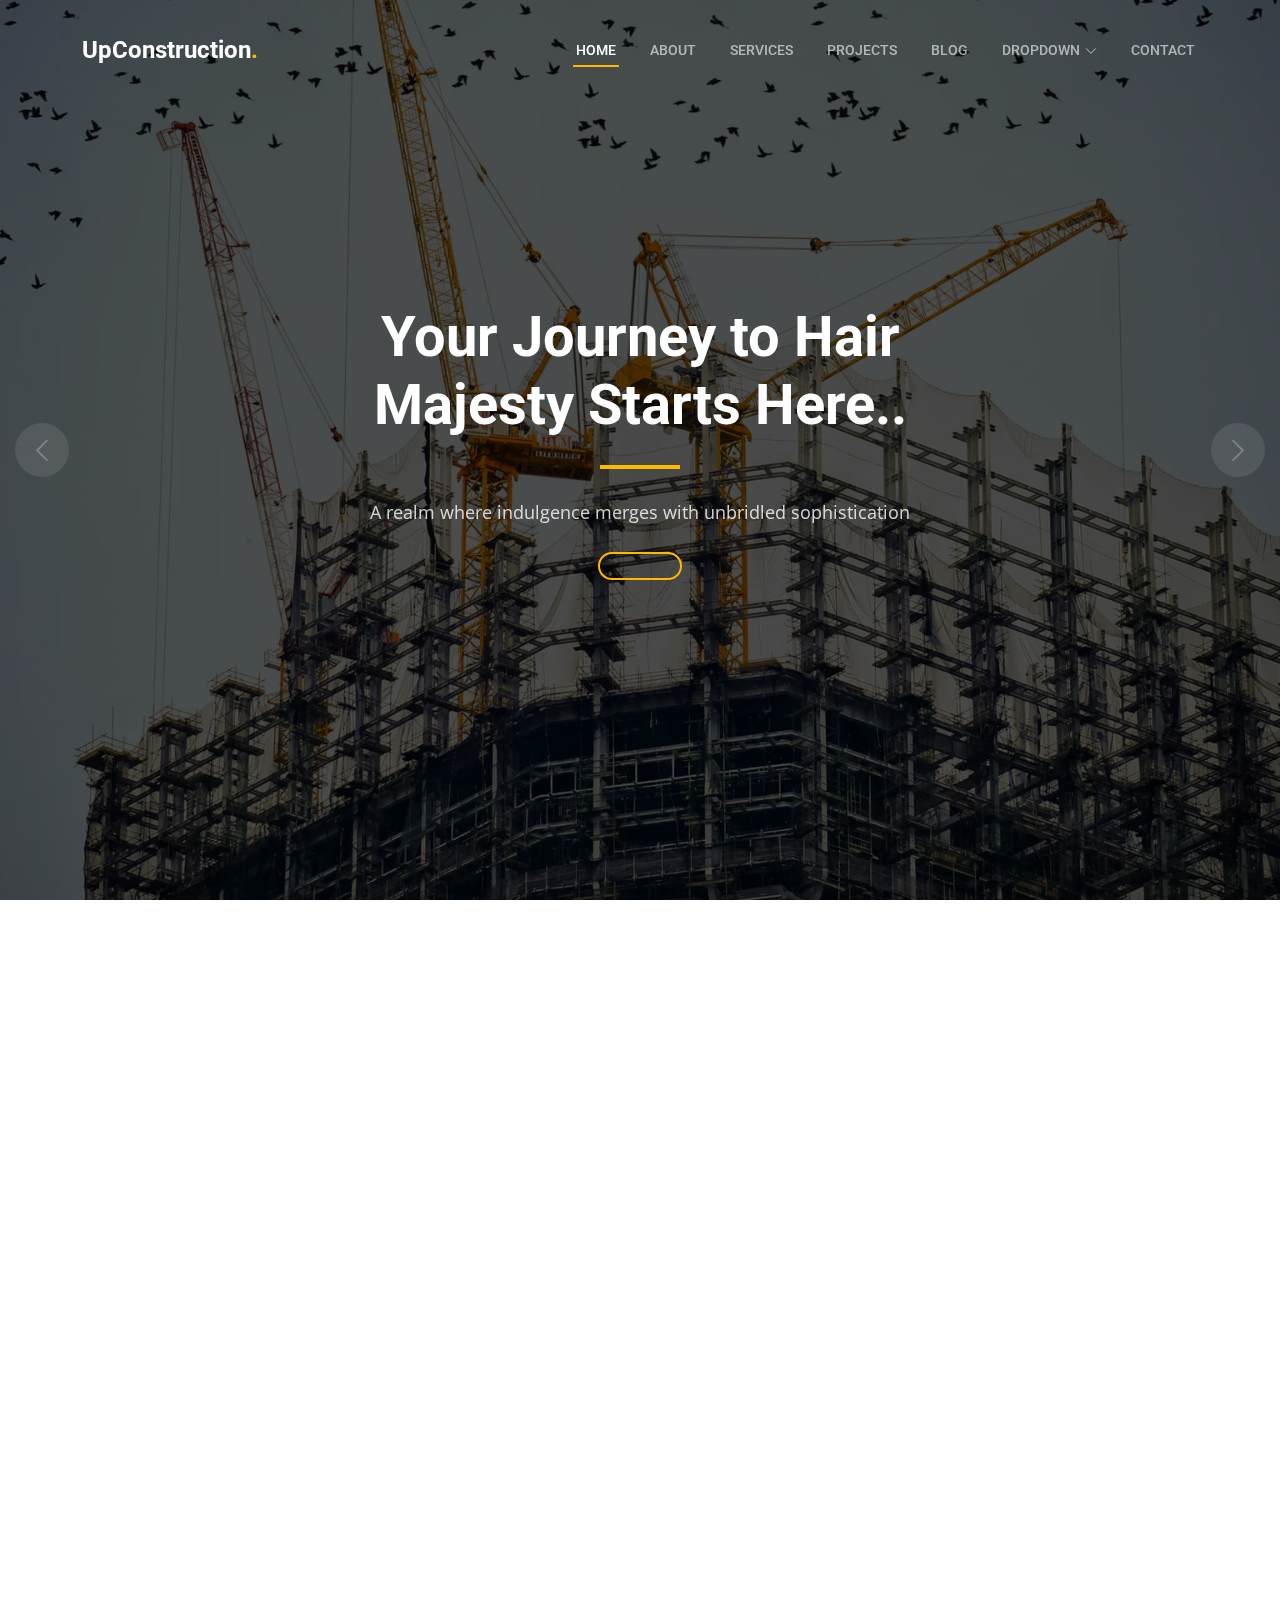
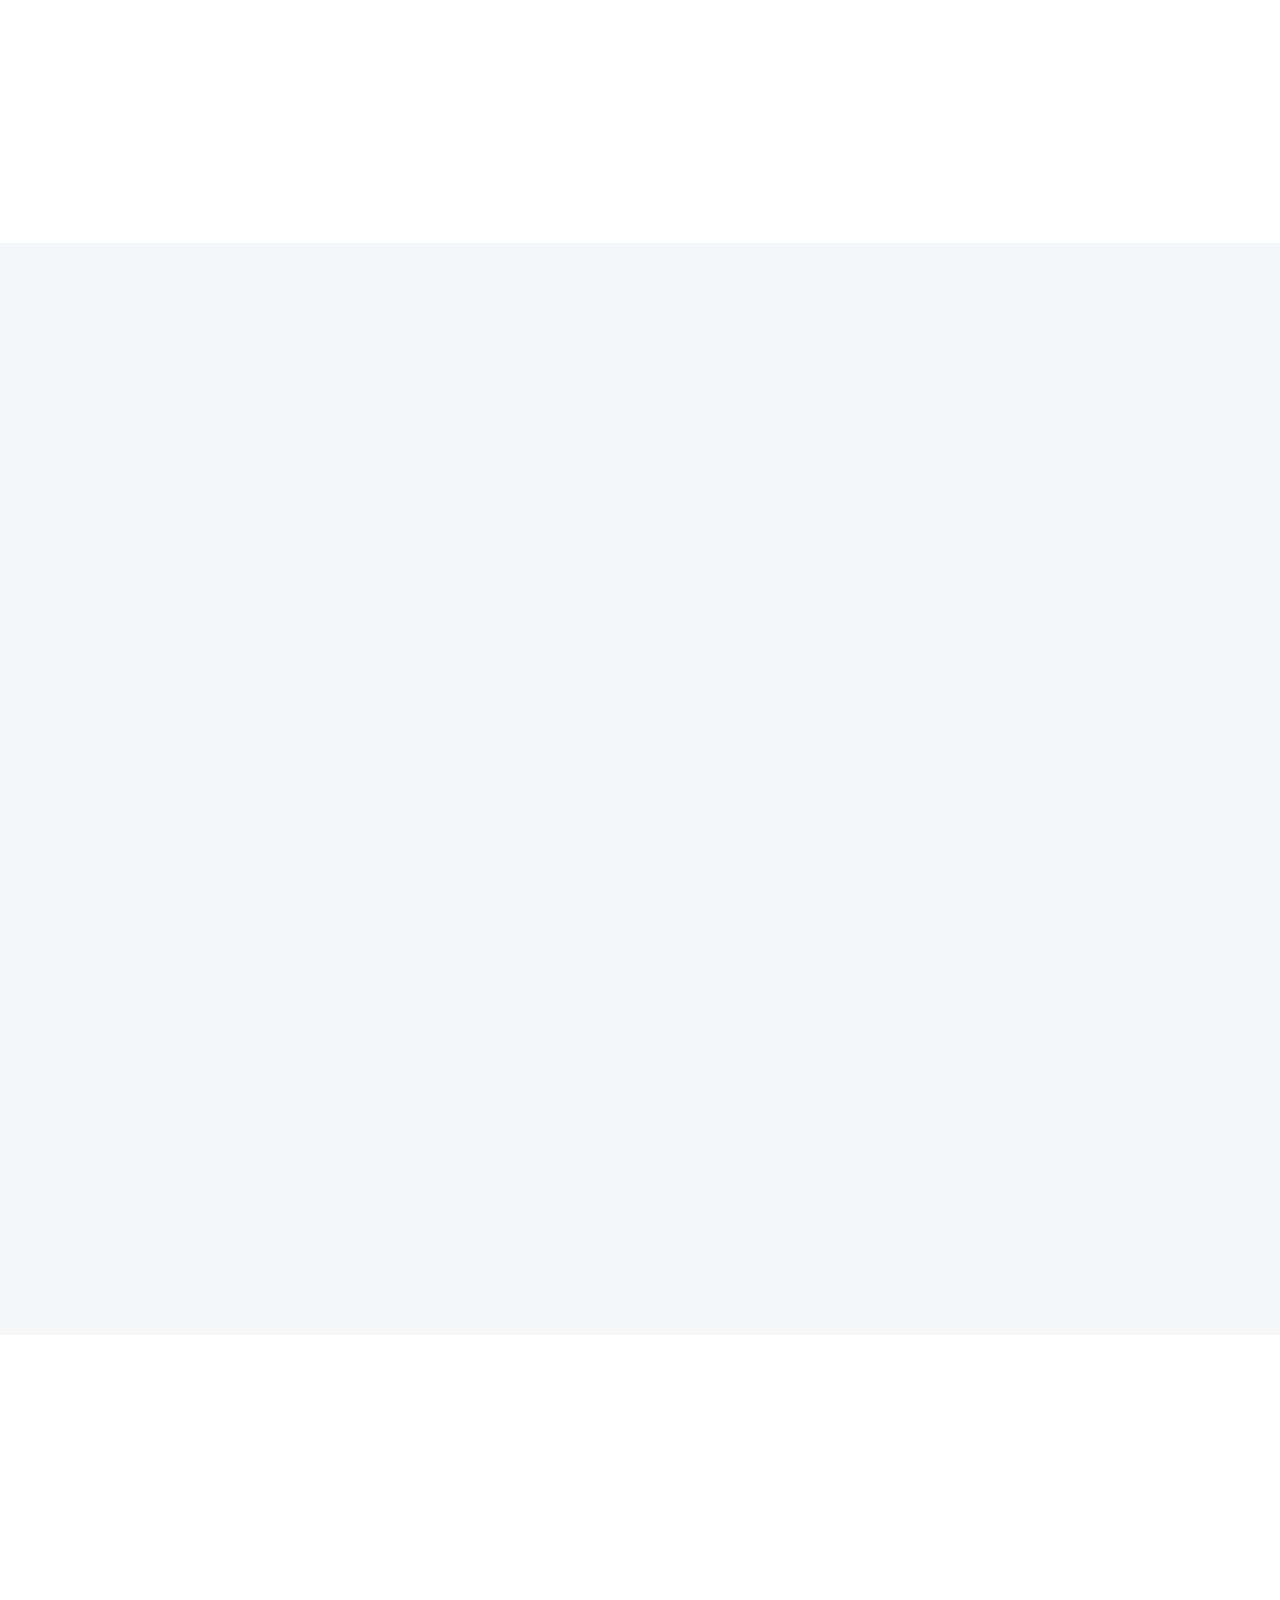
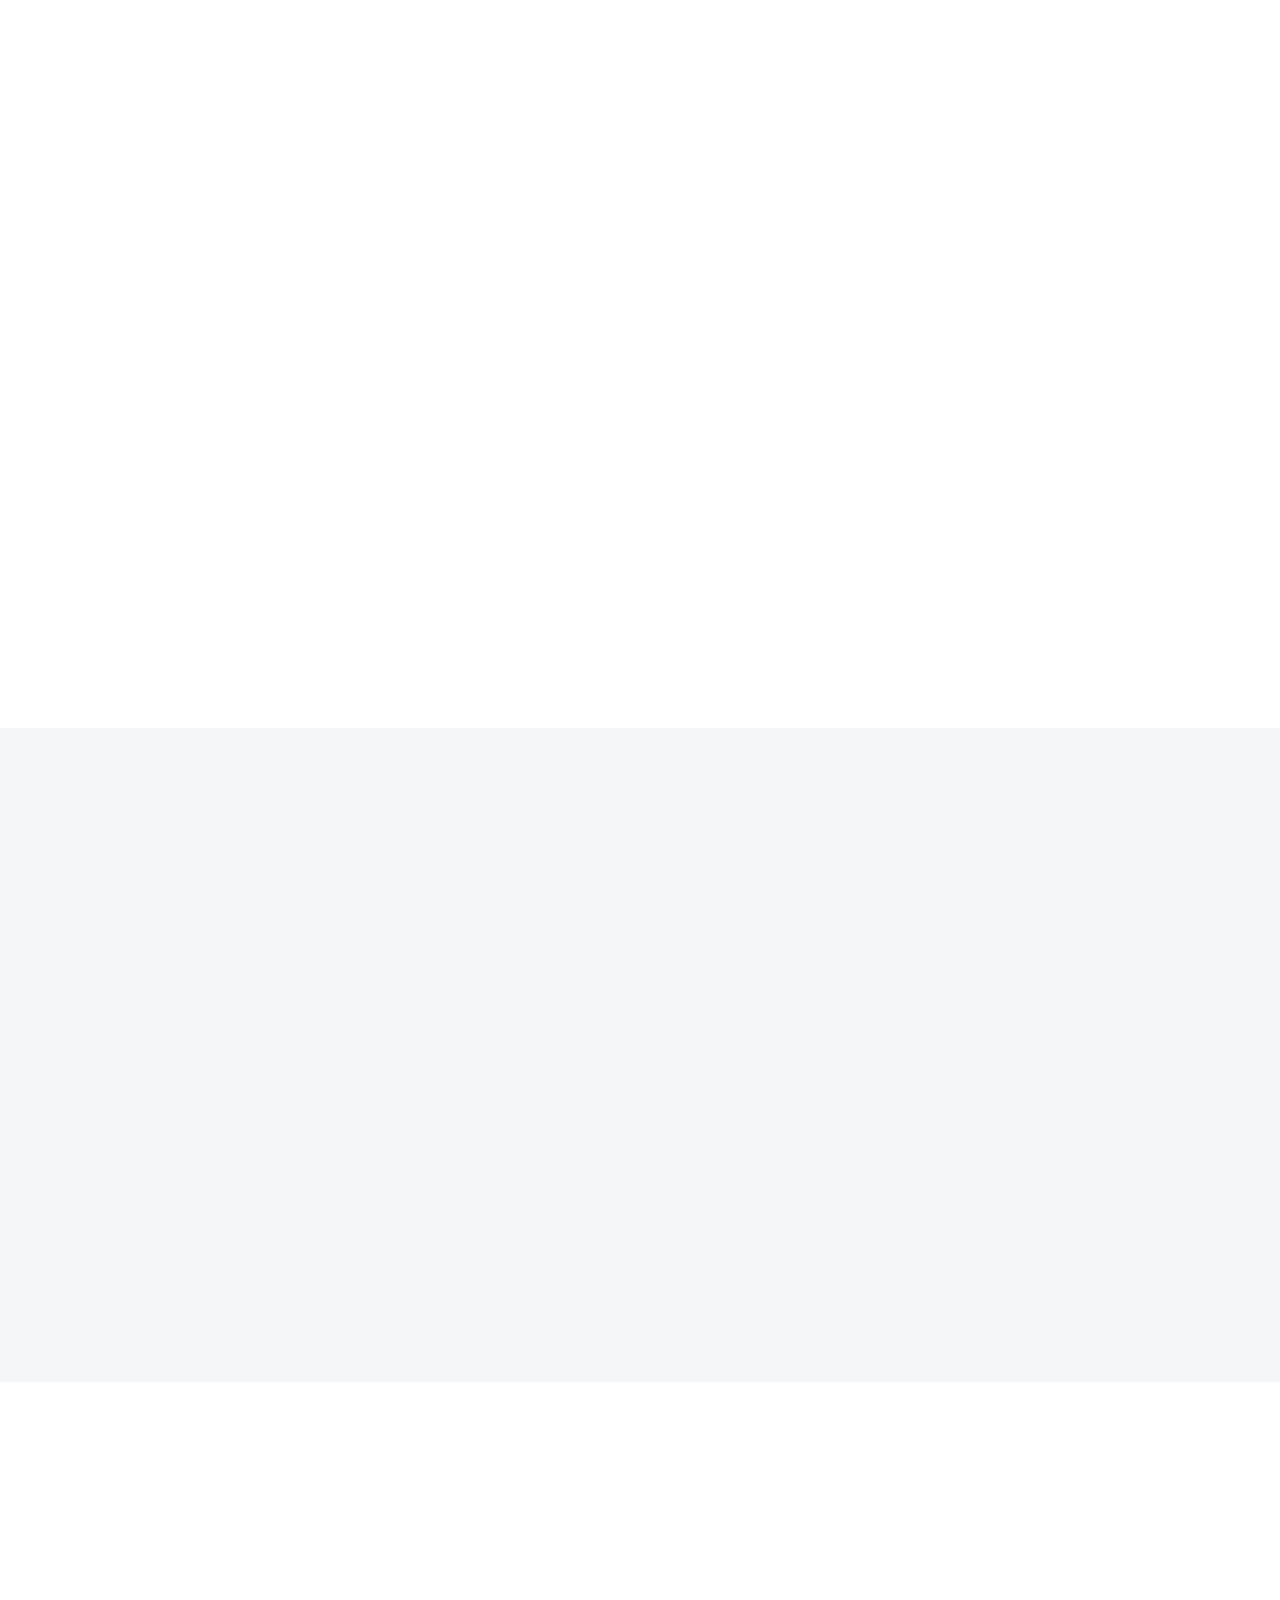
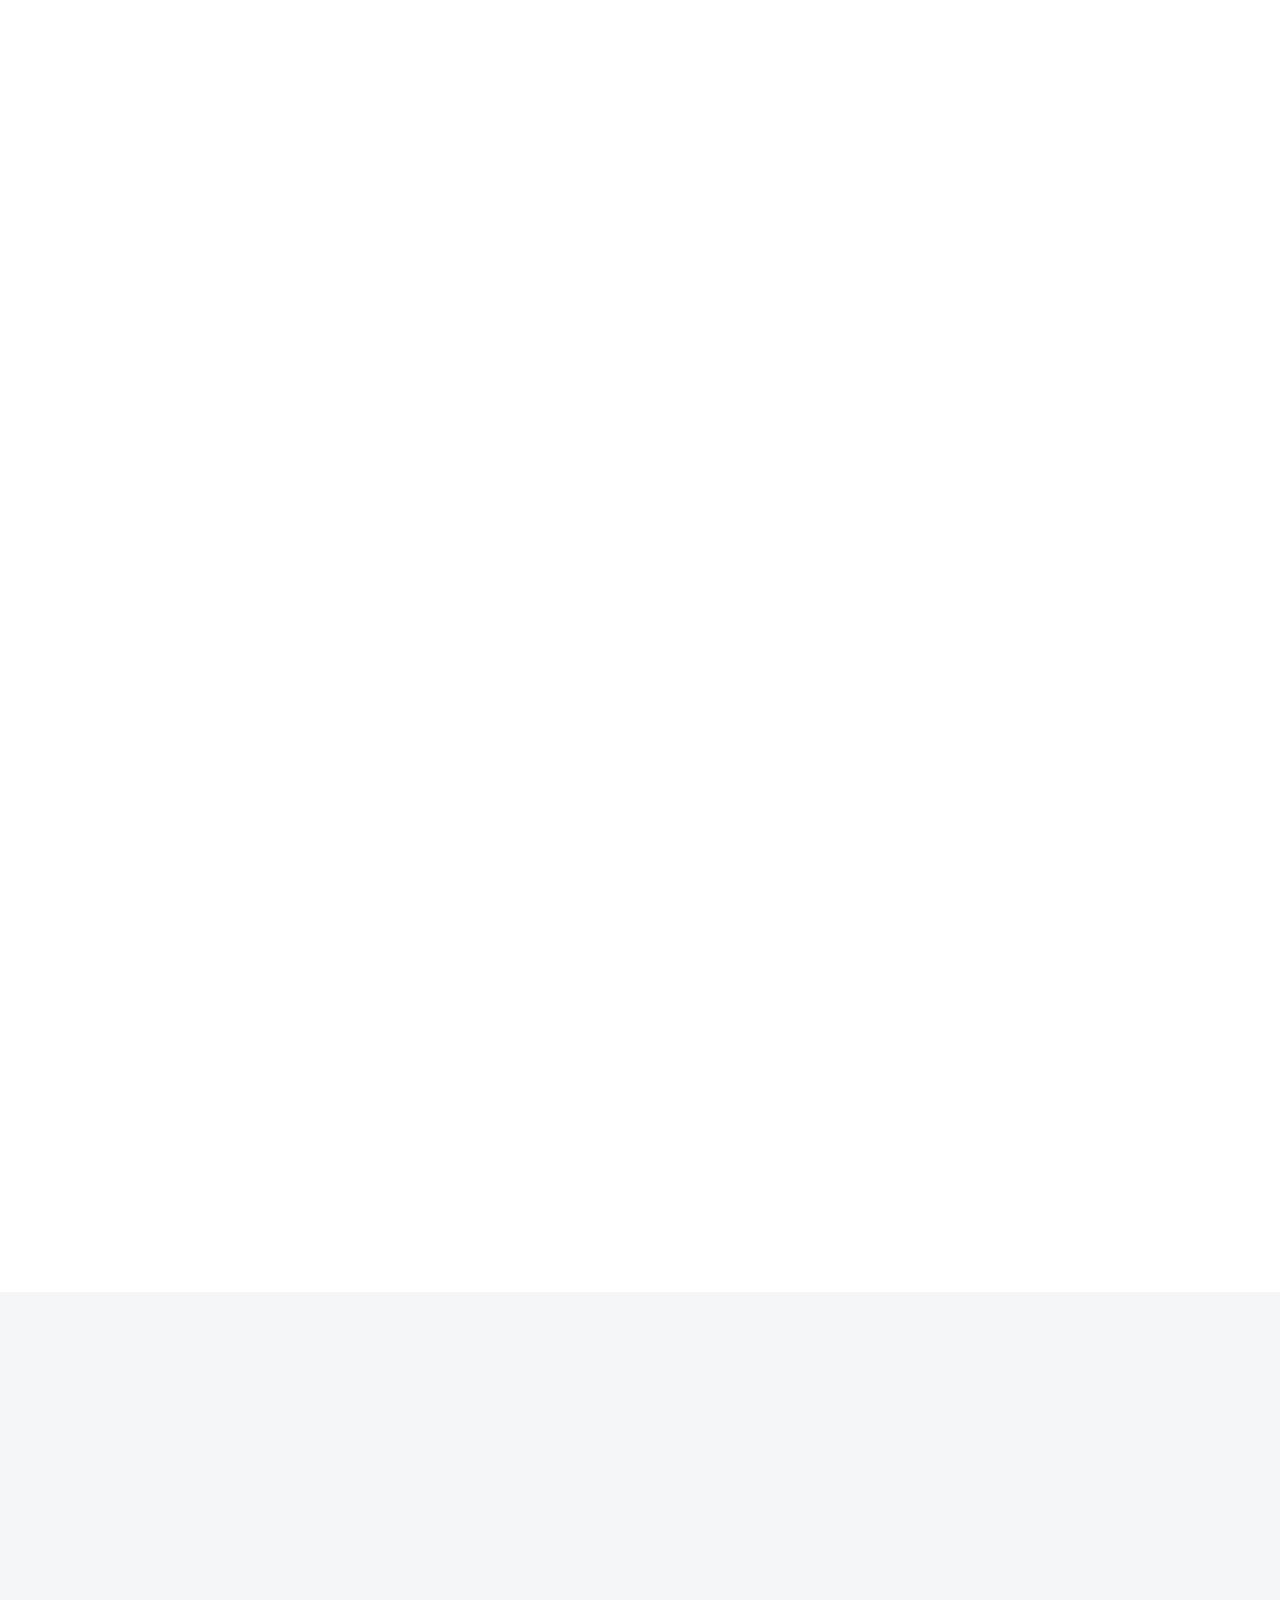
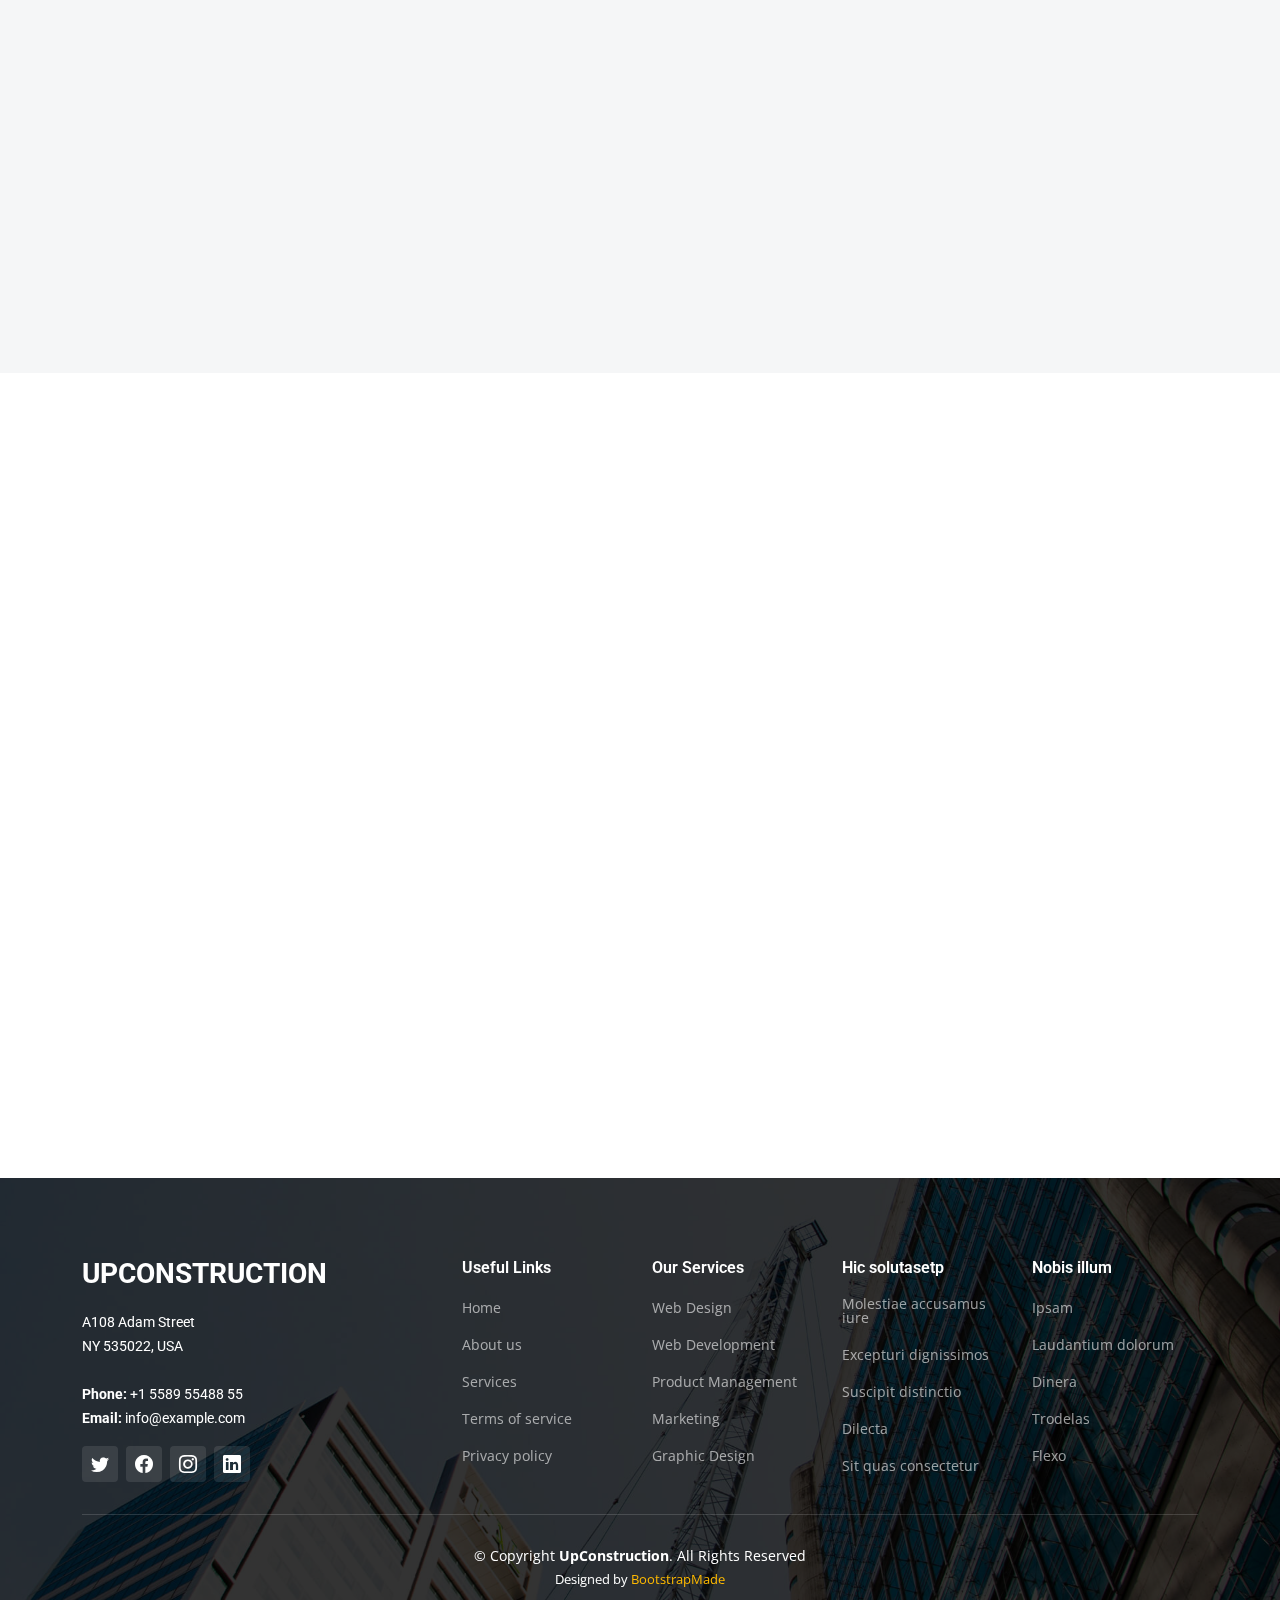
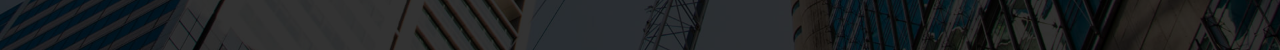
==== index.html @ 8466dfe7 "update" ====
<!DOCTYPE html>
<html lang="en">

<head>
  <meta charset="utf-8">
  <meta content="width=device-width, initial-scale=1.0" name="viewport">

  <title>La Verita</title>
  <meta content="" name="description">
  <meta content="" name="keywords">

  <!-- Favicons -->
  <link href="assets/img/favicon.png" rel="icon">
  <link href="assets/img/apple-touch-icon.png" rel="apple-touch-icon">

  <!-- Google Fonts -->
  <link rel="preconnect" href="https://fonts.googleapis.com">
  <link rel="preconnect" href="https://fonts.gstatic.com" crossorigin>
  <link href="https://fonts.googleapis.com/css2?family=Open+Sans:ital,wght@0,300;0,400;0,500;0,600;0,700;1,300;1,400;1,600;1,700&family=Roboto:ital,wght@0,300;0,400;0,500;0,600;0,700;1,300;1,400;1,500;1,600;1,700&family=Work+Sans:ital,wght@0,300;0,400;0,500;0,600;0,700;1,300;1,400;1,500;1,600;1,700&display=swap" rel="stylesheet">

  <!-- Vendor CSS Files -->
  <link href="assets/vendor/bootstrap/css/bootstrap.min.css" rel="stylesheet">
  <link href="assets/vendor/bootstrap-icons/bootstrap-icons.css" rel="stylesheet">
  <link href="assets/vendor/fontawesome-free/css/all.min.css" rel="stylesheet">
  <link href="assets/vendor/aos/aos.css" rel="stylesheet">
  <link href="assets/vendor/glightbox/css/glightbox.min.css" rel="stylesheet">
  <link href="assets/vendor/swiper/swiper-bundle.min.css" rel="stylesheet">

  <!-- Template Main CSS File -->
  <link href="assets/css/main.css" rel="stylesheet">

  
</head>

<body>

  <!-- ======= Header ======= -->
  <header id="header" class="header d-flex align-items-center">
    <div class="container-fluid container-xl d-flex align-items-center justify-content-between">

      <a href="index.html" class="logo d-flex align-items-center">
        <!-- Uncomment the line below if you also wish to use an image logo -->
        <!-- <img src="assets/img/logo.png" alt=""> -->
        <h1>UpConstruction<span>.</span></h1>
      </a>

      <i class="mobile-nav-toggle mobile-nav-show bi bi-list"></i>
      <i class="mobile-nav-toggle mobile-nav-hide d-none bi bi-x"></i>
      <nav id="navbar" class="navbar">
        <ul>
          <li><a href="index.html" class="active">Home</a></li>
          <li><a href="about.html">About</a></li>
          <li><a href="services.html">Services</a></li>
          <li><a href="projects.html">Projects</a></li>
          <li><a href="blog.html">Blog</a></li>
          <li class="dropdown"><a href="#"><span>Dropdown</span> <i class="bi bi-chevron-down dropdown-indicator"></i></a>
            <ul>
              <li><a href="#">Dropdown 1</a></li>
              <li class="dropdown"><a href="#"><span>Deep Dropdown</span> <i class="bi bi-chevron-down dropdown-indicator"></i></a>
                <ul>
                  <li><a href="#">Deep Dropdown 1</a></li>
                  <li><a href="#">Deep Dropdown 2</a></li>
                  <li><a href="#">Deep Dropdown 3</a></li>
                  <li><a href="#">Deep Dropdown 4</a></li>
                  <li><a href="#">Deep Dropdown 5</a></li>
                </ul>
              </li>
              <li><a href="#">Dropdown 2</a></li>
              <li><a href="#">Dropdown 3</a></li>
              <li><a href="#">Dropdown 4</a></li>
            </ul>
          </li>
          <li><a href="contact.html">Contact</a></li>
        </ul>
      </nav><!-- .navbar -->

    </div>
  </header><!-- End Header -->

  <!-- ======= Hero Section ======= -->
  <section id="hero" class="hero">

    <div class="info d-flex align-items-center">
      <div class="container">
        <div class="row justify-content-center">
          <div class="col-lg-6 text-center">
            <h2 data-aos="fade-down">Your Journey to <span>Hair Majesty Starts Here..</span></h2>
            <p data-aos="fade-up">A realm where indulgence merges with unbridled sophistication</p>
            <a data-aos="fade-up" data-aos-delay="200" href="#get-started" class="btn-get-started"></a>
          </div>
        </div>
      </div>
    </div>

    <div id="hero-carousel" class="carousel slide" data-bs-ride="carousel" data-bs-interval="5000">

      <div class="carousel-item active" style="background-image: url(assets/img/hero-carousel/hero-carousel-1.jpg)"></div>
      <div class="carousel-item" style="background-image: url(assets/img/hero-carousel/hero-carousel-2.jpg)"></div>
      <div class="carousel-item" style="background-image: url(assets/img/hero-carousel/hero-carousel-3.jpg)"></div>
      <div class="carousel-item" style="background-image: url(assets/img/hero-carousel/hero-carousel-4.jpg)"></div>
      <div class="carousel-item" style="background-image: url(assets/img/hero-carousel/hero-carousel-5.jpg)"></div>

      <a class="carousel-control-prev" href="#hero-carousel" role="button" data-bs-slide="prev">
        <span class="carousel-control-prev-icon bi bi-chevron-left" aria-hidden="true"></span>
      </a>

      <a class="carousel-control-next" href="#hero-carousel" role="button" data-bs-slide="next">
        <span class="carousel-control-next-icon bi bi-chevron-right" aria-hidden="true"></span>
      </a>

    </div>

  </section><!-- End Hero Section -->

  <main id="main">

    <!-- ======= Get Started Section ======= -->
    
    <!-- ======= Constructions Section ======= -->
    <section id="constructions" class="constructions">
      <div class="container" data-aos="fade-up">

        <div class="section-header">
          <h2>the La Verita difference</h2>
          <p>Crafted with Precision for You, Worn with Timeless Elegance by You</p>
        </div>

        <div class="row gy-4">

          <div class="col-lg-6" data-aos="fade-up" data-aos-delay="100">
            <div class="card-item">
              <div class="row">
                <div class="col-xl-5">
                  <div class="card-bg" style="background-image: url(assets/img/constructions-1.jpg);"></div>
                </div>
                <div class="col-xl-7 d-flex align-items-center">
                  <div class="card-body">
                    <h4 class="card-title">Share team inboxes</h4>
                    <p>Whether you have a team of 2 or 200, our shared team inboxes keep everyone on the same page and in the loop. Leverage automation to move fast, while always giving customers a human, helpful experience.</p>
                  </div>
                </div>
              </div>
            </div>
          </div><!-- End Card Item -->

          <div class="col-lg-6" data-aos="fade-up" data-aos-delay="200">
            <div class="card-item">
              <div class="row">
                <div class="col-xl-5">
                  <div class="card-bg" style="background-image: url(assets/img/constructions-2.jpg);"></div>
                </div>
                <div class="col-xl-7 d-flex align-items-center">
                  <div class="card-body">
                    <h4 class="card-title">Possimus ut sed velit assumenda</h4>
                    <p>Sunt deserunt maiores voluptatem autem est rerum perferendis rerum blanditiis. Est laboriosam qui iste numquam laboriosam voluptatem architecto. Est laudantium sunt at quas aut hic. Eum dignissimos.</p>
                  </div>
                </div>
              </div>
            </div>
          </div><!-- End Card Item -->

          <div class="col-lg-6" data-aos="fade-up" data-aos-delay="300">
            <div class="card-item">
              <div class="row">
                <div class="col-xl-5">
                  <div class="card-bg" style="background-image: url(assets/img/constructions-3.jpg);"></div>
                </div>
                <div class="col-xl-7 d-flex align-items-center">
                  <div class="card-body">
                    <h4 class="card-title">Error beatae dolor inventore aut</h4>
                    <p>Dicta porro nobis. Velit cum in. Nesciunt dignissimos enim molestiae facilis numquam quae quaerat ipsam omnis. Neque debitis ipsum at architecto officia laboriosam odit. Ut sunt temporibus nulla culpa.</p>
                  </div>
                </div>
              </div>
            </div>
          </div><!-- End Card Item -->

          <div class="col-lg-6" data-aos="fade-up" data-aos-delay="400">
            <div class="card-item">
              <div class="row">
                <div class="col-xl-5">
                  <div class="card-bg" style="background-image: url(assets/img/constructions-4.jpg);"></div>
                </div>
                <div class="col-xl-7 d-flex align-items-center">
                  <div class="card-body">
                    <h4 class="card-title">Expedita voluptas ut ut nesciunt</h4>
                    <p>Aut est quidem doloremque voluptatem magnam quis excepturi vero quia. Eum eos doloremque architecto illo at beatae dolore. Fugiat suscipit et sint ratione dolores. Aut aliquid ea dolores libero nobis.</p>
                  </div>
                </div>
              </div>
            </div>
          </div><!-- End Card Item -->

        </div>

      </div>
    </section><!-- End Constructions Section -->

    <!-- ======= Services Section ======= -->
    <section id="services" class="services section-bg">
      <div class="container" data-aos="fade-up">

        <div class="section-header">
          <h2>Services</h2>
          <p>Voluptatem quibusdam ut ullam perferendis repellat non ut consequuntur est eveniet deleniti fignissimos eos quam</p>
        </div>

        <div class="row gy-4">

          <div class="col-lg-4 col-md-6" data-aos="fade-up" data-aos-delay="100">
            <div class="service-item  position-relative">
              <div class="icon">
                <i class="fa-solid fa-mountain-city"></i>
              </div>
              <h3>Nesciunt Mete</h3>
              <p>Provident nihil minus qui consequatur non omnis maiores. Eos accusantium minus dolores iure perferendis tempore et consequatur.</p>
              <a href="service-details.html" class="readmore stretched-link">Learn more <i class="bi bi-arrow-right"></i></a>
            </div>
          </div><!-- End Service Item -->

          <div class="col-lg-4 col-md-6" data-aos="fade-up" data-aos-delay="200">
            <div class="service-item position-relative">
              <div class="icon">
                <i class="fa-solid fa-arrow-up-from-ground-water"></i>
              </div>
              <h3>Eosle Commodi</h3>
              <p>Ut autem aut autem non a. Sint sint sit facilis nam iusto sint. Libero corrupti neque eum hic non ut nesciunt dolorem.</p>
              <a href="service-details.html" class="readmore stretched-link">Learn more <i class="bi bi-arrow-right"></i></a>
            </div>
          </div><!-- End Service Item -->

          <div class="col-lg-4 col-md-6" data-aos="fade-up" data-aos-delay="300">
            <div class="service-item position-relative">
              <div class="icon">
                <i class="fa-solid fa-compass-drafting"></i>
              </div>
              <h3>Ledo Markt</h3>
              <p>Ut excepturi voluptatem nisi sed. Quidem fuga consequatur. Minus ea aut. Vel qui id voluptas adipisci eos earum corrupti.</p>
              <a href="service-details.html" class="readmore stretched-link">Learn more <i class="bi bi-arrow-right"></i></a>
            </div>
          </div><!-- End Service Item -->

          <div class="col-lg-4 col-md-6" data-aos="fade-up" data-aos-delay="400">
            <div class="service-item position-relative">
              <div class="icon">
                <i class="fa-solid fa-trowel-bricks"></i>
              </div>
              <h3>Asperiores Commodit</h3>
              <p>Non et temporibus minus omnis sed dolor esse consequatur. Cupiditate sed error ea fuga sit provident adipisci neque.</p>
              <a href="service-details.html" class="readmore stretched-link">Learn more <i class="bi bi-arrow-right"></i></a>
            </div>
          </div><!-- End Service Item -->

          <div class="col-lg-4 col-md-6" data-aos="fade-up" data-aos-delay="500">
            <div class="service-item position-relative">
              <div class="icon">
                <i class="fa-solid fa-helmet-safety"></i>
              </div>
              <h3>Velit Doloremque</h3>
              <p>Cumque et suscipit saepe. Est maiores autem enim facilis ut aut ipsam corporis aut. Sed animi at autem alias eius labore.</p>
              <a href="service-details.html" class="readmore stretched-link">Learn more <i class="bi bi-arrow-right"></i></a>
            </div>
          </div><!-- End Service Item -->

          <div class="col-lg-4 col-md-6" data-aos="fade-up" data-aos-delay="600">
            <div class="service-item position-relative">
              <div class="icon">
                <i class="fa-solid fa-arrow-up-from-ground-water"></i>
              </div>
              <h3>Dolori Architecto</h3>
              <p>Hic molestias ea quibusdam eos. Fugiat enim doloremque aut neque non et debitis iure. Corrupti recusandae ducimus enim.</p>
              <a href="service-details.html" class="readmore stretched-link">Learn more <i class="bi bi-arrow-right"></i></a>
            </div>
          </div><!-- End Service Item -->

        </div>

      </div>
    </section><!-- End Services Section -->

    <!-- ======= Alt Services Section ======= -->
    <section id="alt-services" class="alt-services">
      <div class="container" data-aos="fade-up">

        <div class="row justify-content-around gy-4">
          <div class="col-lg-6 img-bg" style="background-image: url(assets/img/alt-services.jpg);" data-aos="zoom-in" data-aos-delay="100"></div>

          <div class="col-lg-5 d-flex flex-column justify-content-center">
            <h3>Enim quis est voluptatibus aliquid consequatur fugiat</h3>
            <p>Esse voluptas cumque vel exercitationem. Reiciendis est hic accusamus. Non ipsam et sed minima temporibus laudantium. Soluta voluptate sed facere corporis dolores excepturi</p>

            <div class="icon-box d-flex position-relative" data-aos="fade-up" data-aos-delay="100">
              <i class="bi bi-easel flex-shrink-0"></i>
              <div>
                <h4><a href="" class="stretched-link">Lorem Ipsum</a></h4>
                <p>Voluptatum deleniti atque corrupti quos dolores et quas molestias excepturi sint occaecati cupiditate non provident</p>
              </div>
            </div><!-- End Icon Box -->

            <div class="icon-box d-flex position-relative" data-aos="fade-up" data-aos-delay="200">
              <i class="bi bi-patch-check flex-shrink-0"></i>
              <div>
                <h4><a href="" class="stretched-link">Nemo Enim</a></h4>
                <p>At vero eos et accusamus et iusto odio dignissimos ducimus qui blanditiis praesentium voluptatum deleniti atque</p>
              </div>
            </div><!-- End Icon Box -->

            <div class="icon-box d-flex position-relative" data-aos="fade-up" data-aos-delay="300">
              <i class="bi bi-brightness-high flex-shrink-0"></i>
              <div>
                <h4><a href="" class="stretched-link">Dine Pad</a></h4>
                <p>Explicabo est voluptatum asperiores consequatur magnam. Et veritatis odit. Sunt aut deserunt minus aut eligendi omnis</p>
              </div>
            </div><!-- End Icon Box -->

            <div class="icon-box d-flex position-relative" data-aos="fade-up" data-aos-delay="400">
              <i class="bi bi-brightness-high flex-shrink-0"></i>
              <div>
                <h4><a href="" class="stretched-link">Tride clov</a></h4>
                <p>Est voluptatem labore deleniti quis a delectus et. Saepe dolorem libero sit non aspernatur odit amet. Et eligendi</p>
              </div>
            </div><!-- End Icon Box -->

          </div>
        </div>

      </div>
    </section><!-- End Alt Services Section -->

    <!-- ======= Features Section ======= -->
    <section id="features" class="features section-bg">
      <div class="container" data-aos="fade-up">

        <ul class="nav nav-tabs row  g-2 d-flex">

          <li class="nav-item col-3">
            <a class="nav-link active show" data-bs-toggle="tab" data-bs-target="#tab-1">
              <h4>Modisit</h4>
            </a>
          </li><!-- End tab nav item -->

          <li class="nav-item col-3">
            <a class="nav-link" data-bs-toggle="tab" data-bs-target="#tab-2">
              <h4>Praesenti</h4>
            </a><!-- End tab nav item -->

          <li class="nav-item col-3">
            <a class="nav-link" data-bs-toggle="tab" data-bs-target="#tab-3">
              <h4>Explica</h4>
            </a>
          </li><!-- End tab nav item -->

          <li class="nav-item col-3">
            <a class="nav-link" data-bs-toggle="tab" data-bs-target="#tab-4">
              <h4>Nostrum</h4>
            </a>
          </li><!-- End tab nav item -->

        </ul>

        <div class="tab-content">

          <div class="tab-pane active show" id="tab-1">
            <div class="row">
              <div class="col-lg-6 order-2 order-lg-1 mt-3 mt-lg-0 d-flex flex-column justify-content-center" data-aos="fade-up" data-aos-delay="100">
                <h3>Voluptatem dignissimos provident</h3>
                <p class="fst-italic">
                  Lorem ipsum dolor sit amet, consectetur adipiscing elit, sed do eiusmod tempor incididunt ut labore et dolore
                  magna aliqua.
                </p>
                <ul>
                  <li><i class="bi bi-check2-all"></i> Ullamco laboris nisi ut aliquip ex ea commodo consequat.</li>
                  <li><i class="bi bi-check2-all"></i> Duis aute irure dolor in reprehenderit in voluptate velit.</li>
                  <li><i class="bi bi-check2-all"></i> Ullamco laboris nisi ut aliquip ex ea commodo consequat. Duis aute irure dolor in reprehenderit in voluptate trideta storacalaperda mastiro dolore eu fugiat nulla pariatur.</li>
                </ul>
              </div>
              <div class="col-lg-6 order-1 order-lg-2 text-center" data-aos="fade-up" data-aos-delay="200">
                <img src="assets/img/features-1.jpg" alt="" class="img-fluid">
              </div>
            </div>
          </div><!-- End tab content item -->

          <div class="tab-pane" id="tab-2">
            <div class="row">
              <div class="col-lg-6 order-2 order-lg-1 mt-3 mt-lg-0 d-flex flex-column justify-content-center">
                <h3>Neque exercitationem debitis</h3>
                <p class="fst-italic">
                  Lorem ipsum dolor sit amet, consectetur adipiscing elit, sed do eiusmod tempor incididunt ut labore et dolore
                  magna aliqua.
                </p>
                <ul>
                  <li><i class="bi bi-check2-all"></i> Ullamco laboris nisi ut aliquip ex ea commodo consequat.</li>
                  <li><i class="bi bi-check2-all"></i> Duis aute irure dolor in reprehenderit in voluptate velit.</li>
                  <li><i class="bi bi-check2-all"></i> Provident mollitia neque rerum asperiores dolores quos qui a. Ipsum neque dolor voluptate nisi sed.</li>
                  <li><i class="bi bi-check2-all"></i> Ullamco laboris nisi ut aliquip ex ea commodo consequat. Duis aute irure dolor in reprehenderit in voluptate trideta storacalaperda mastiro dolore eu fugiat nulla pariatur.</li>
                </ul>
              </div>
              <div class="col-lg-6 order-1 order-lg-2 text-center">
                <img src="assets/img/features-2.jpg" alt="" class="img-fluid">
              </div>
            </div>
          </div><!-- End tab content item -->

          <div class="tab-pane" id="tab-3">
            <div class="row">
              <div class="col-lg-6 order-2 order-lg-1 mt-3 mt-lg-0 d-flex flex-column justify-content-center">
                <h3>Voluptatibus commodi accusamu</h3>
                <ul>
                  <li><i class="bi bi-check2-all"></i> Ullamco laboris nisi ut aliquip ex ea commodo consequat.</li>
                  <li><i class="bi bi-check2-all"></i> Duis aute irure dolor in reprehenderit in voluptate velit.</li>
                  <li><i class="bi bi-check2-all"></i> Provident mollitia neque rerum asperiores dolores quos qui a. Ipsum neque dolor voluptate nisi sed.</li>
                </ul>
                <p class="fst-italic">
                  Lorem ipsum dolor sit amet, consectetur adipiscing elit, sed do eiusmod tempor incididunt ut labore et dolore
                  magna aliqua.
                </p>
              </div>
              <div class="col-lg-6 order-1 order-lg-2 text-center">
                <img src="assets/img/features-3.jpg" alt="" class="img-fluid">
              </div>
            </div>
          </div><!-- End tab content item -->

          <div class="tab-pane" id="tab-4">
            <div class="row">
              <div class="col-lg-6 order-2 order-lg-1 mt-3 mt-lg-0 d-flex flex-column justify-content-center">
                <h3>Omnis fugiat ea explicabo sunt</h3>
                <p class="fst-italic">
                  Lorem ipsum dolor sit amet, consectetur adipiscing elit, sed do eiusmod tempor incididunt ut labore et dolore
                  magna aliqua.
                </p>
                <ul>
                  <li><i class="bi bi-check2-all"></i> Ullamco laboris nisi ut aliquip ex ea commodo consequat.</li>
                  <li><i class="bi bi-check2-all"></i> Duis aute irure dolor in reprehenderit in voluptate velit.</li>
                  <li><i class="bi bi-check2-all"></i> Ullamco laboris nisi ut aliquip ex ea commodo consequat. Duis aute irure dolor in reprehenderit in voluptate trideta storacalaperda mastiro dolore eu fugiat nulla pariatur.</li>
                </ul>
              </div>
              <div class="col-lg-6 order-1 order-lg-2 text-center">
                <img src="assets/img/features-4.jpg" alt="" class="img-fluid">
              </div>
            </div>
          </div><!-- End tab content item -->

        </div>

      </div>
    </section><!-- End Features Section -->

    <!-- ======= Our Projects Section ======= -->
    <section id="projects" class="projects">
      <div class="container" data-aos="fade-up">

        <div class="section-header">
          <h2>Our Projects</h2>
          <p>Consequatur libero assumenda est voluptatem est quidem illum et officia imilique qui vel architecto accusamus fugit aut qui distinctio</p>
        </div>

        <div class="portfolio-isotope" data-portfolio-filter="*" data-portfolio-layout="masonry" data-portfolio-sort="original-order">

          <ul class="portfolio-flters" data-aos="fade-up" data-aos-delay="100">
            <li data-filter="*" class="filter-active">All</li>
            <li data-filter=".filter-remodeling">Remodeling</li>
            <li data-filter=".filter-construction">Construction</li>
            <li data-filter=".filter-repairs">Repairs</li>
            <li data-filter=".filter-design">Design</li>
          </ul><!-- End Projects Filters -->

          <div class="row gy-4 portfolio-container" data-aos="fade-up" data-aos-delay="200">

            <div class="col-lg-4 col-md-6 portfolio-item filter-remodeling">
              <div class="portfolio-content h-100">
                <img src="assets/img/projects/remodeling-1.jpg" class="img-fluid" alt="">
                <div class="portfolio-info">
                  <h4>Remodeling 1</h4>
                  <p>Lorem ipsum, dolor sit amet consectetur</p>
                  <a href="assets/img/projects/remodeling-1.jpg" title="Remodeling 1" data-gallery="portfolio-gallery-remodeling" class="glightbox preview-link"><i class="bi bi-zoom-in"></i></a>
                  <a href="project-details.html" title="More Details" class="details-link"><i class="bi bi-link-45deg"></i></a>
                </div>
              </div>
            </div><!-- End Projects Item -->

            <div class="col-lg-4 col-md-6 portfolio-item filter-construction">
              <div class="portfolio-content h-100">
                <img src="assets/img/projects/construction-1.jpg" class="img-fluid" alt="">
                <div class="portfolio-info">
                  <h4>Construction 1</h4>
                  <p>Lorem ipsum, dolor sit amet consectetur</p>
                  <a href="assets/img/projects/construction-1.jpg" title="Construction 1" data-gallery="portfolio-gallery-construction" class="glightbox preview-link"><i class="bi bi-zoom-in"></i></a>
                  <a href="project-details.html" title="More Details" class="details-link"><i class="bi bi-link-45deg"></i></a>
                </div>
              </div>
            </div><!-- End Projects Item -->

            <div class="col-lg-4 col-md-6 portfolio-item filter-repairs">
              <div class="portfolio-content h-100">
                <img src="assets/img/projects/repairs-1.jpg" class="img-fluid" alt="">
                <div class="portfolio-info">
                  <h4>Repairs 1</h4>
                  <p>Lorem ipsum, dolor sit amet consectetur</p>
                  <a href="assets/img/projects/repairs-1.jpg" title="Repairs 1" data-gallery="portfolio-gallery-repairs" class="glightbox preview-link"><i class="bi bi-zoom-in"></i></a>
                  <a href="project-details.html" title="More Details" class="details-link"><i class="bi bi-link-45deg"></i></a>
                </div>
              </div>
            </div><!-- End Projects Item -->

            <div class="col-lg-4 col-md-6 portfolio-item filter-design">
              <div class="portfolio-content h-100">
                <img src="assets/img/projects/design-1.jpg" class="img-fluid" alt="">
                <div class="portfolio-info">
                  <h4>Design 1</h4>
                  <p>Lorem ipsum, dolor sit amet consectetur</p>
                  <a href="assets/img/projects/design-1.jpg" title="Repairs 1" data-gallery="portfolio-gallery-book" class="glightbox preview-link"><i class="bi bi-zoom-in"></i></a>
                  <a href="project-details.html" title="More Details" class="details-link"><i class="bi bi-link-45deg"></i></a>
                </div>
              </div>
            </div><!-- End Projects Item -->

            <div class="col-lg-4 col-md-6 portfolio-item filter-remodeling">
              <div class="portfolio-content h-100">
                <img src="assets/img/projects/remodeling-2.jpg" class="img-fluid" alt="">
                <div class="portfolio-info">
                  <h4>Remodeling 2</h4>
                  <p>Lorem ipsum, dolor sit amet consectetur</p>
                  <a href="assets/img/projects/remodeling-2.jpg" title="Remodeling 2" data-gallery="portfolio-gallery-remodeling" class="glightbox preview-link"><i class="bi bi-zoom-in"></i></a>
                  <a href="project-details.html" title="More Details" class="details-link"><i class="bi bi-link-45deg"></i></a>
                </div>
              </div>
            </div><!-- End Projects Item -->

            <div class="col-lg-4 col-md-6 portfolio-item filter-construction">
              <div class="portfolio-content h-100">
                <img src="assets/img/projects/construction-2.jpg" class="img-fluid" alt="">
                <div class="portfolio-info">
                  <h4>Construction 2</h4>
                  <p>Lorem ipsum, dolor sit amet consectetur</p>
                  <a href="assets/img/projects/construction-2.jpg" title="Construction 2" data-gallery="portfolio-gallery-construction" class="glightbox preview-link"><i class="bi bi-zoom-in"></i></a>
                  <a href="project-details.html" title="More Details" class="details-link"><i class="bi bi-link-45deg"></i></a>
                </div>
              </div>
            </div><!-- End Projects Item -->

            <div class="col-lg-4 col-md-6 portfolio-item filter-repairs">
              <div class="portfolio-content h-100">
                <img src="assets/img/projects/repairs-2.jpg" class="img-fluid" alt="">
                <div class="portfolio-info">
                  <h4>Repairs 2</h4>
                  <p>Lorem ipsum, dolor sit amet consectetur</p>
                  <a href="assets/img/projects/repairs-2.jpg" title="Repairs 2" data-gallery="portfolio-gallery-repairs" class="glightbox preview-link"><i class="bi bi-zoom-in"></i></a>
                  <a href="project-details.html" title="More Details" class="details-link"><i class="bi bi-link-45deg"></i></a>
                </div>
              </div>
            </div><!-- End Projects Item -->

            <div class="col-lg-4 col-md-6 portfolio-item filter-design">
              <div class="portfolio-content h-100">
                <img src="assets/img/projects/design-2.jpg" class="img-fluid" alt="">
                <div class="portfolio-info">
                  <h4>Design 2</h4>
                  <p>Lorem ipsum, dolor sit amet consectetur</p>
                  <a href="assets/img/projects/design-2.jpg" title="Repairs 2" data-gallery="portfolio-gallery-book" class="glightbox preview-link"><i class="bi bi-zoom-in"></i></a>
                  <a href="project-details.html" title="More Details" class="details-link"><i class="bi bi-link-45deg"></i></a>
                </div>
              </div>
            </div><!-- End Projects Item -->

            <div class="col-lg-4 col-md-6 portfolio-item filter-remodeling">
              <div class="portfolio-content h-100">
                <img src="assets/img/projects/remodeling-3.jpg" class="img-fluid" alt="">
                <div class="portfolio-info">
                  <h4>Remodeling 3</h4>
                  <p>Lorem ipsum, dolor sit amet consectetur</p>
                  <a href="assets/img/projects/remodeling-3.jpg" title="Remodeling 3" data-gallery="portfolio-gallery-remodeling" class="glightbox preview-link"><i class="bi bi-zoom-in"></i></a>
                  <a href="project-details.html" title="More Details" class="details-link"><i class="bi bi-link-45deg"></i></a>
                </div>
              </div>
            </div><!-- End Projects Item -->

            <div class="col-lg-4 col-md-6 portfolio-item filter-construction">
              <div class="portfolio-content h-100">
                <img src="assets/img/projects/construction-3.jpg" class="img-fluid" alt="">
                <div class="portfolio-info">
                  <h4>Construction 3</h4>
                  <p>Lorem ipsum, dolor sit amet consectetur</p>
                  <a href="assets/img/projects/construction-3.jpg" title="Construction 3" data-gallery="portfolio-gallery-construction" class="glightbox preview-link"><i class="bi bi-zoom-in"></i></a>
                  <a href="project-details.html" title="More Details" class="details-link"><i class="bi bi-link-45deg"></i></a>
                </div>
              </div>
            </div><!-- End Projects Item -->

            <div class="col-lg-4 col-md-6 portfolio-item filter-repairs">
              <div class="portfolio-content h-100">
                <img src="assets/img/projects/repairs-3.jpg" class="img-fluid" alt="">
                <div class="portfolio-info">
                  <h4>Repairs 3</h4>
                  <p>Lorem ipsum, dolor sit amet consectetur</p>
                  <a href="assets/img/projects/repairs-3.jpg" title="Repairs 2" data-gallery="portfolio-gallery-repairs" class="glightbox preview-link"><i class="bi bi-zoom-in"></i></a>
                  <a href="project-details.html" title="More Details" class="details-link"><i class="bi bi-link-45deg"></i></a>
                </div>
              </div>
            </div><!-- End Projects Item -->

            <div class="col-lg-4 col-md-6 portfolio-item filter-design">
              <div class="portfolio-content h-100">
                <img src="assets/img/projects/design-3.jpg" class="img-fluid" alt="">
                <div class="portfolio-info">
                  <h4>Design 3</h4>
                  <p>Lorem ipsum, dolor sit amet consectetur</p>
                  <a href="assets/img/projects/design-3.jpg" title="Repairs 3" data-gallery="portfolio-gallery-book" class="glightbox preview-link"><i class="bi bi-zoom-in"></i></a>
                  <a href="project-details.html" title="More Details" class="details-link"><i class="bi bi-link-45deg"></i></a>
                </div>
              </div>
            </div><!-- End Projects Item -->

          </div><!-- End Projects Container -->

        </div>

      </div>
    </section><!-- End Our Projects Section -->

    <!-- ======= Testimonials Section ======= -->
    <section id="testimonials" class="testimonials section-bg">
      <div class="container" data-aos="fade-up">

        <div class="section-header">
          <h2>Testimonials</h2>
          <p>Quam sed id excepturi ccusantium dolorem ut quis dolores nisi llum nostrum enim velit qui ut et autem uia reprehenderit sunt deleniti</p>
        </div>

        <div class="slides-2 swiper">
          <div class="swiper-wrapper">

            <div class="swiper-slide">
              <div class="testimonial-wrap">
                <div class="testimonial-item">
                  <img src="assets/img/testimonials/testimonials-1.jpg" class="testimonial-img" alt="">
                  <h3>Saul Goodman</h3>
                  <h4>Ceo &amp; Founder</h4>
                  <div class="stars">
                    <i class="bi bi-star-fill"></i><i class="bi bi-star-fill"></i><i class="bi bi-star-fill"></i><i class="bi bi-star-fill"></i><i class="bi bi-star-fill"></i>
                  </div>
                  <p>
                    <i class="bi bi-quote quote-icon-left"></i>
                    Proin iaculis purus consequat sem cure digni ssim donec porttitora entum suscipit rhoncus. Accusantium quam, ultricies eget id, aliquam eget nibh et. Maecen aliquam, risus at semper.
                    <i class="bi bi-quote quote-icon-right"></i>
                  </p>
                </div>
              </div>
            </div><!-- End testimonial item -->

            <div class="swiper-slide">
              <div class="testimonial-wrap">
                <div class="testimonial-item">
                  <img src="assets/img/testimonials/testimonials-2.jpg" class="testimonial-img" alt="">
                  <h3>Sara Wilsson</h3>
                  <h4>Designer</h4>
                  <div class="stars">
                    <i class="bi bi-star-fill"></i><i class="bi bi-star-fill"></i><i class="bi bi-star-fill"></i><i class="bi bi-star-fill"></i><i class="bi bi-star-fill"></i>
                  </div>
                  <p>
                    <i class="bi bi-quote quote-icon-left"></i>
                    Export tempor illum tamen malis malis eram quae irure esse labore quem cillum quid cillum eram malis quorum velit fore eram velit sunt aliqua noster fugiat irure amet legam anim culpa.
                    <i class="bi bi-quote quote-icon-right"></i>
                  </p>
                </div>
              </div>
            </div><!-- End testimonial item -->

            <div class="swiper-slide">
              <div class="testimonial-wrap">
                <div class="testimonial-item">
                  <img src="assets/img/testimonials/testimonials-3.jpg" class="testimonial-img" alt="">
                  <h3>Jena Karlis</h3>
                  <h4>Store Owner</h4>
                  <div class="stars">
                    <i class="bi bi-star-fill"></i><i class="bi bi-star-fill"></i><i class="bi bi-star-fill"></i><i class="bi bi-star-fill"></i><i class="bi bi-star-fill"></i>
                  </div>
                  <p>
                    <i class="bi bi-quote quote-icon-left"></i>
                    Enim nisi quem export duis labore cillum quae magna enim sint quorum nulla quem veniam duis minim tempor labore quem eram duis noster aute amet eram fore quis sint minim.
                    <i class="bi bi-quote quote-icon-right"></i>
                  </p>
                </div>
              </div>
            </div><!-- End testimonial item -->

            <div class="swiper-slide">
              <div class="testimonial-wrap">
                <div class="testimonial-item">
                  <img src="assets/img/testimonials/testimonials-4.jpg" class="testimonial-img" alt="">
                  <h3>Matt Brandon</h3>
                  <h4>Freelancer</h4>
                  <div class="stars">
                    <i class="bi bi-star-fill"></i><i class="bi bi-star-fill"></i><i class="bi bi-star-fill"></i><i class="bi bi-star-fill"></i><i class="bi bi-star-fill"></i>
                  </div>
                  <p>
                    <i class="bi bi-quote quote-icon-left"></i>
                    Fugiat enim eram quae cillum dolore dolor amet nulla culpa multos export minim fugiat minim velit minim dolor enim duis veniam ipsum anim magna sunt elit fore quem dolore labore illum veniam.
                    <i class="bi bi-quote quote-icon-right"></i>
                  </p>
                </div>
              </div>
            </div><!-- End testimonial item -->

            <div class="swiper-slide">
              <div class="testimonial-wrap">
                <div class="testimonial-item">
                  <img src="assets/img/testimonials/testimonials-5.jpg" class="testimonial-img" alt="">
                  <h3>John Larson</h3>
                  <h4>Entrepreneur</h4>
                  <div class="stars">
                    <i class="bi bi-star-fill"></i><i class="bi bi-star-fill"></i><i class="bi bi-star-fill"></i><i class="bi bi-star-fill"></i><i class="bi bi-star-fill"></i>
                  </div>
                  <p>
                    <i class="bi bi-quote quote-icon-left"></i>
                    Quis quorum aliqua sint quem legam fore sunt eram irure aliqua veniam tempor noster veniam enim culpa labore duis sunt culpa nulla illum cillum fugiat legam esse veniam culpa fore nisi cillum quid.
                    <i class="bi bi-quote quote-icon-right"></i>
                  </p>
                </div>
              </div>
            </div><!-- End testimonial item -->

          </div>
          <div class="swiper-pagination"></div>
        </div>

      </div>
    </section><!-- End Testimonials Section -->

    <!-- ======= Recent Blog Posts Section ======= -->
    <section id="recent-blog-posts" class="recent-blog-posts">
      <div class="container" data-aos="fade-up"">

    
    
  <div class=" section-header">
        <h2>Recent Blog Posts</h2>
        <p>In commodi voluptatem excepturi quaerat nihil error autem voluptate ut et officia consequuntu</p>
      </div>

      <div class="row gy-5">

        <div class="col-xl-4 col-md-6" data-aos="fade-up" data-aos-delay="100">
          <div class="post-item position-relative h-100">

            <div class="post-img position-relative overflow-hidden">
              <img src="assets/img/blog/blog-1.jpg" class="img-fluid" alt="">
              <span class="post-date">December 12</span>
            </div>

            <div class="post-content d-flex flex-column">

              <h3 class="post-title">Eum ad dolor et. Autem aut fugiat debitis</h3>

              <div class="meta d-flex align-items-center">
                <div class="d-flex align-items-center">
                  <i class="bi bi-person"></i> <span class="ps-2">Julia Parker</span>
                </div>
                <span class="px-3 text-black-50">/</span>
                <div class="d-flex align-items-center">
                  <i class="bi bi-folder2"></i> <span class="ps-2">Politics</span>
                </div>
              </div>

              <hr>

              <a href="blog-details.html" class="readmore stretched-link"><span>Read More</span><i class="bi bi-arrow-right"></i></a>

            </div>

          </div>
        </div><!-- End post item -->

        <div class="col-xl-4 col-md-6" data-aos="fade-up" data-aos-delay="200">
          <div class="post-item position-relative h-100">

            <div class="post-img position-relative overflow-hidden">
              <img src="assets/img/blog/blog-2.jpg" class="img-fluid" alt="">
              <span class="post-date">July 17</span>
            </div>

            <div class="post-content d-flex flex-column">

              <h3 class="post-title">Et repellendus molestiae qui est sed omnis</h3>

              <div class="meta d-flex align-items-center">
                <div class="d-flex align-items-center">
                  <i class="bi bi-person"></i> <span class="ps-2">Mario Douglas</span>
                </div>
                <span class="px-3 text-black-50">/</span>
                <div class="d-flex align-items-center">
                  <i class="bi bi-folder2"></i> <span class="ps-2">Sports</span>
                </div>
              </div>

              <hr>

              <a href="blog-details.html" class="readmore stretched-link"><span>Read More</span><i class="bi bi-arrow-right"></i></a>

            </div>

          </div>
        </div><!-- End post item -->

        <div class="col-xl-4 col-md-6">
          <div class="post-item position-relative h-100" data-aos="fade-up" data-aos-delay="300">

            <div class="post-img position-relative overflow-hidden">
              <img src="assets/img/blog/blog-3.jpg" class="img-fluid" alt="">
              <span class="post-date">September 05</span>
            </div>

            <div class="post-content d-flex flex-column">

              <h3 class="post-title">Quia assumenda est et veritati tirana ploder</h3>

              <div class="meta d-flex align-items-center">
                <div class="d-flex align-items-center">
                  <i class="bi bi-person"></i> <span class="ps-2">Lisa Hunter</span>
                </div>
                <span class="px-3 text-black-50">/</span>
                <div class="d-flex align-items-center">
                  <i class="bi bi-folder2"></i> <span class="ps-2">Economics</span>
                </div>
              </div>

              <hr>

              <a href="blog-details.html" class="readmore stretched-link"><span>Read More</span><i class="bi bi-arrow-right"></i></a>

            </div>

          </div>
        </div><!-- End post item -->

      </div>

      </div>
    </section>
    <!-- End Recent Blog Posts Section -->

  </main><!-- End #main -->

  <!-- ======= Footer ======= -->
  <footer id="footer" class="footer">

    <div class="footer-content position-relative">
      <div class="container">
        <div class="row">

          <div class="col-lg-4 col-md-6">
            <div class="footer-info">
              <h3>UpConstruction</h3>
              <p>
                A108 Adam Street <br>
                NY 535022, USA<br><br>
                <strong>Phone:</strong> +1 5589 55488 55<br>
                <strong>Email:</strong> info@example.com<br>
              </p>
              <div class="social-links d-flex mt-3">
                <a href="#" class="d-flex align-items-center justify-content-center"><i class="bi bi-twitter"></i></a>
                <a href="#" class="d-flex align-items-center justify-content-center"><i class="bi bi-facebook"></i></a>
                <a href="#" class="d-flex align-items-center justify-content-center"><i class="bi bi-instagram"></i></a>
                <a href="#" class="d-flex align-items-center justify-content-center"><i class="bi bi-linkedin"></i></a>
              </div>
            </div>
          </div><!-- End footer info column-->

          <div class="col-lg-2 col-md-3 footer-links">
            <h4>Useful Links</h4>
            <ul>
              <li><a href="#">Home</a></li>
              <li><a href="#">About us</a></li>
              <li><a href="#">Services</a></li>
              <li><a href="#">Terms of service</a></li>
              <li><a href="#">Privacy policy</a></li>
            </ul>
          </div><!-- End footer links column-->

          <div class="col-lg-2 col-md-3 footer-links">
            <h4>Our Services</h4>
            <ul>
              <li><a href="#">Web Design</a></li>
              <li><a href="#">Web Development</a></li>
              <li><a href="#">Product Management</a></li>
              <li><a href="#">Marketing</a></li>
              <li><a href="#">Graphic Design</a></li>
            </ul>
          </div><!-- End footer links column-->

          <div class="col-lg-2 col-md-3 footer-links">
            <h4>Hic solutasetp</h4>
            <ul>
              <li><a href="#">Molestiae accusamus iure</a></li>
              <li><a href="#">Excepturi dignissimos</a></li>
              <li><a href="#">Suscipit distinctio</a></li>
              <li><a href="#">Dilecta</a></li>
              <li><a href="#">Sit quas consectetur</a></li>
            </ul>
          </div><!-- End footer links column-->

          <div class="col-lg-2 col-md-3 footer-links">
            <h4>Nobis illum</h4>
            <ul>
              <li><a href="#">Ipsam</a></li>
              <li><a href="#">Laudantium dolorum</a></li>
              <li><a href="#">Dinera</a></li>
              <li><a href="#">Trodelas</a></li>
              <li><a href="#">Flexo</a></li>
            </ul>
          </div><!-- End footer links column-->

        </div>
      </div>
    </div>

    <div class="footer-legal text-center position-relative">
      <div class="container">
        <div class="copyright">
          &copy; Copyright <strong><span>UpConstruction</span></strong>. All Rights Reserved
        </div>
        <div class="credits">
          <!-- All the links in the footer should remain intact. -->
          <!-- You can delete the links only if you purchased the pro version. -->
          <!-- Licensing information: https://bootstrapmade.com/license/ -->
          <!-- Purchase the pro version with working PHP/AJAX contact form: https://bootstrapmade.com/upconstruction-bootstrap-construction-website-template/ -->
          Designed by <a href="https://bootstrapmade.com/">BootstrapMade</a>
        </div>
      </div>
    </div>

  </footer>
  <!-- End Footer -->

  <a href="#" class="scroll-top d-flex align-items-center justify-content-center"><i class="bi bi-arrow-up-short"></i></a>

  <div id="preloader"></div>

  <!-- Vendor JS Files -->
  <script src="assets/vendor/bootstrap/js/bootstrap.bundle.min.js"></script>
  <script src="assets/vendor/aos/aos.js"></script>
  <script src="assets/vendor/glightbox/js/glightbox.min.js"></script>
  <script src="assets/vendor/isotope-layout/isotope.pkgd.min.js"></script>
  <script src="assets/vendor/swiper/swiper-bundle.min.js"></script>
  <script src="assets/vendor/purecounter/purecounter_vanilla.js"></script>
  <script src="assets/vendor/php-email-form/validate.js"></script>

  <!-- Template Main JS File -->
  <script src="assets/js/main.js"></script>

</body>

</html>
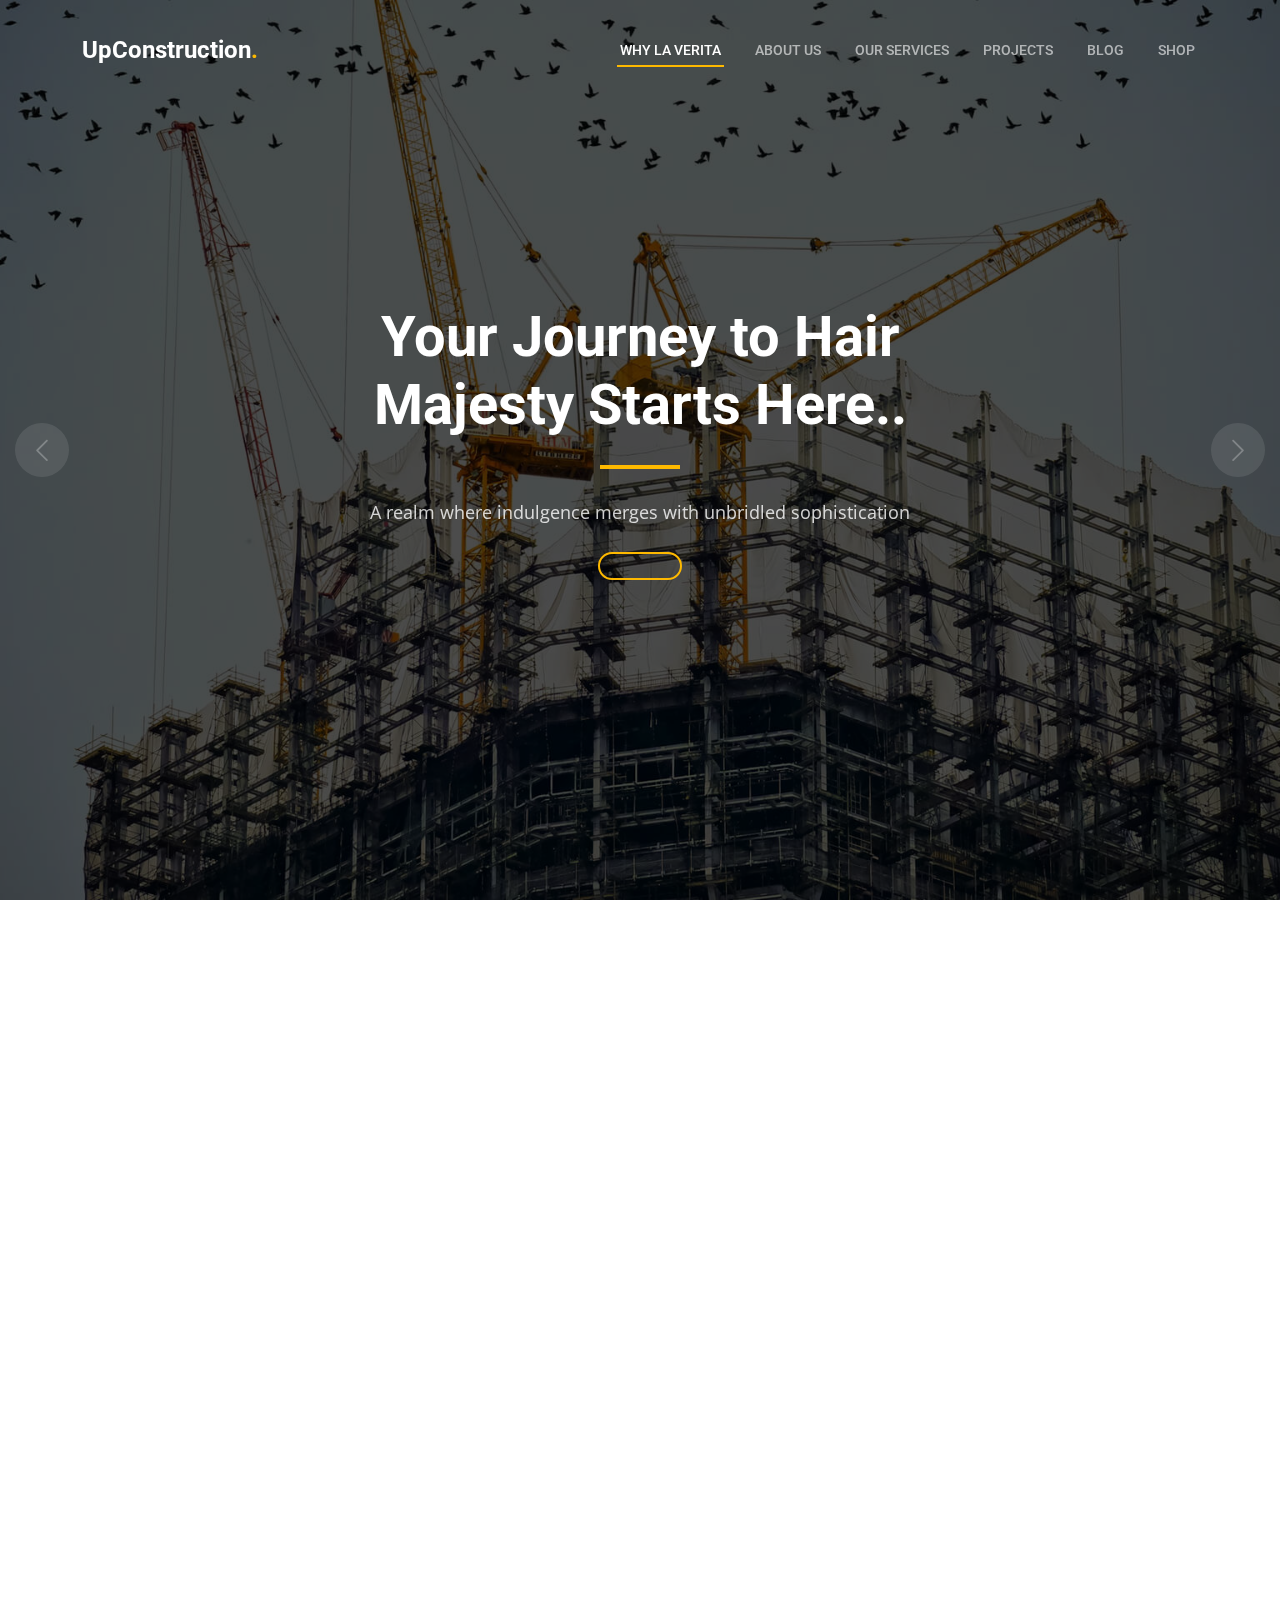
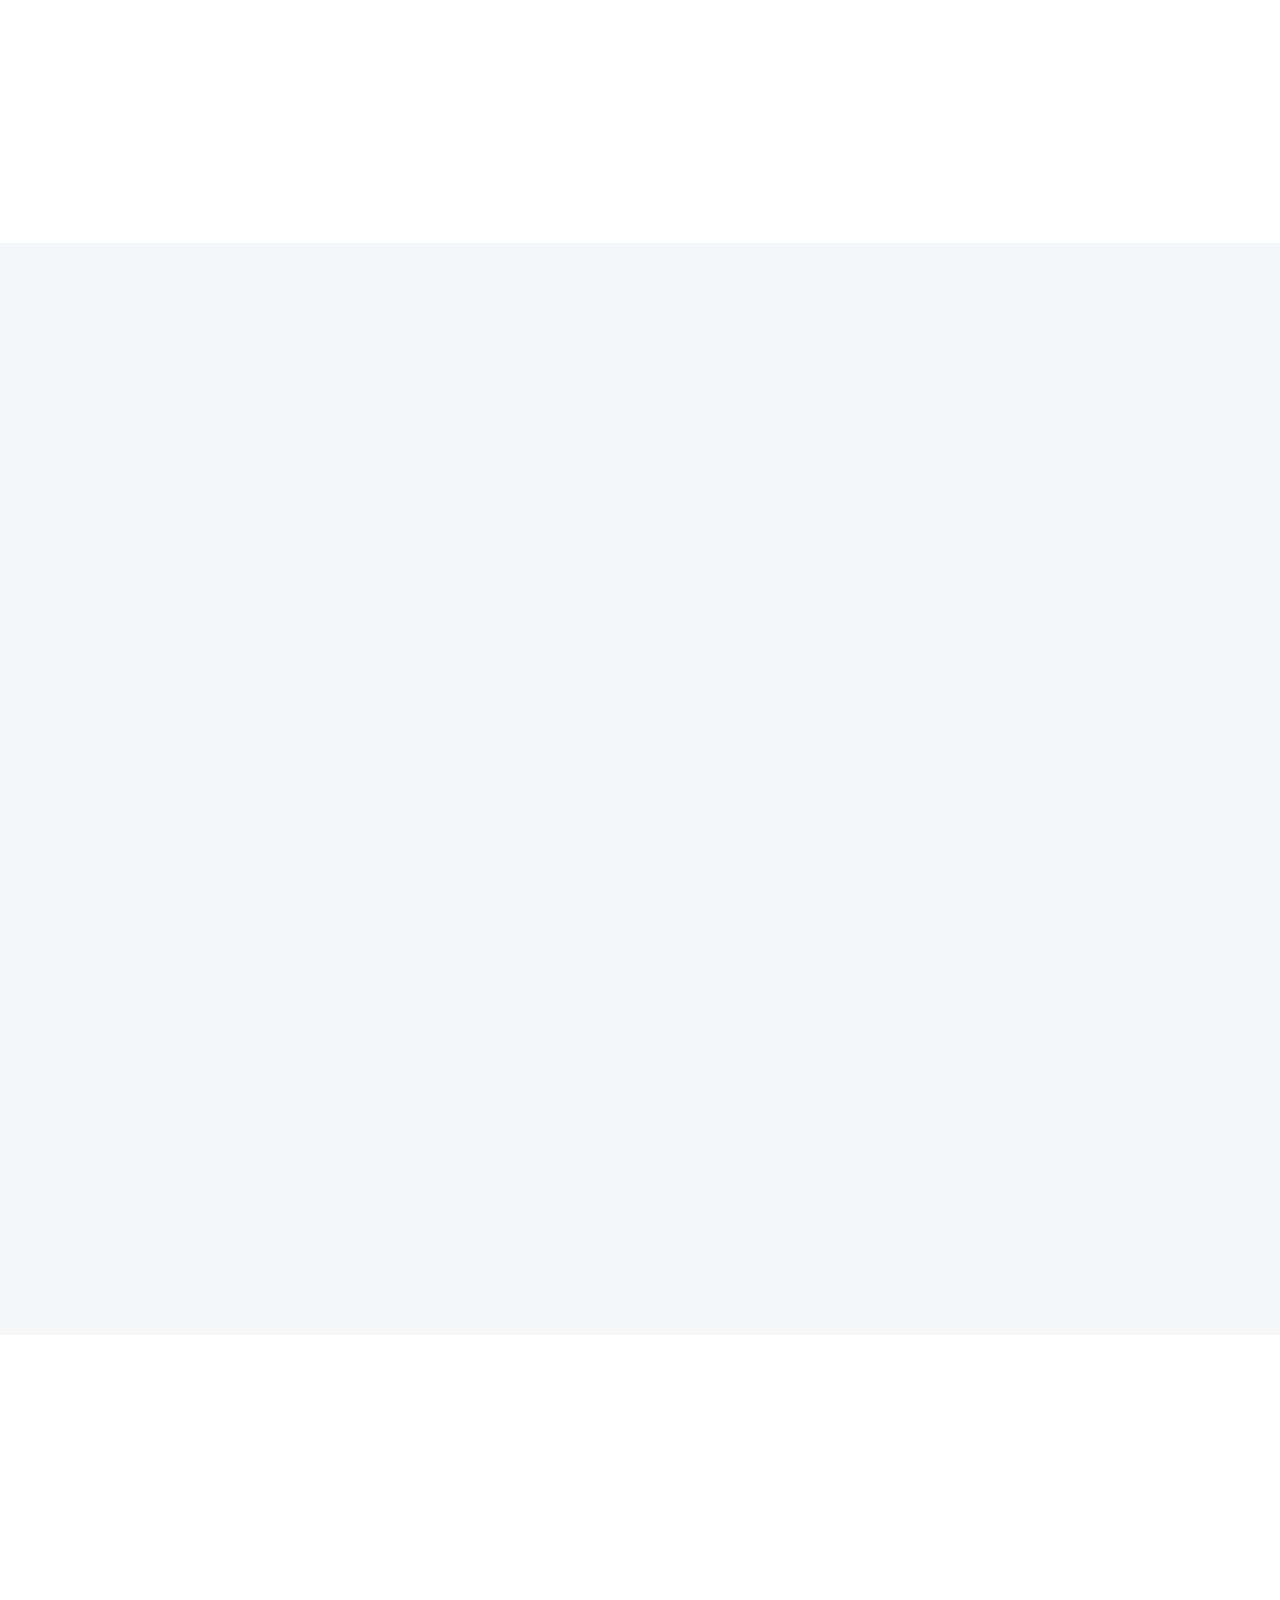
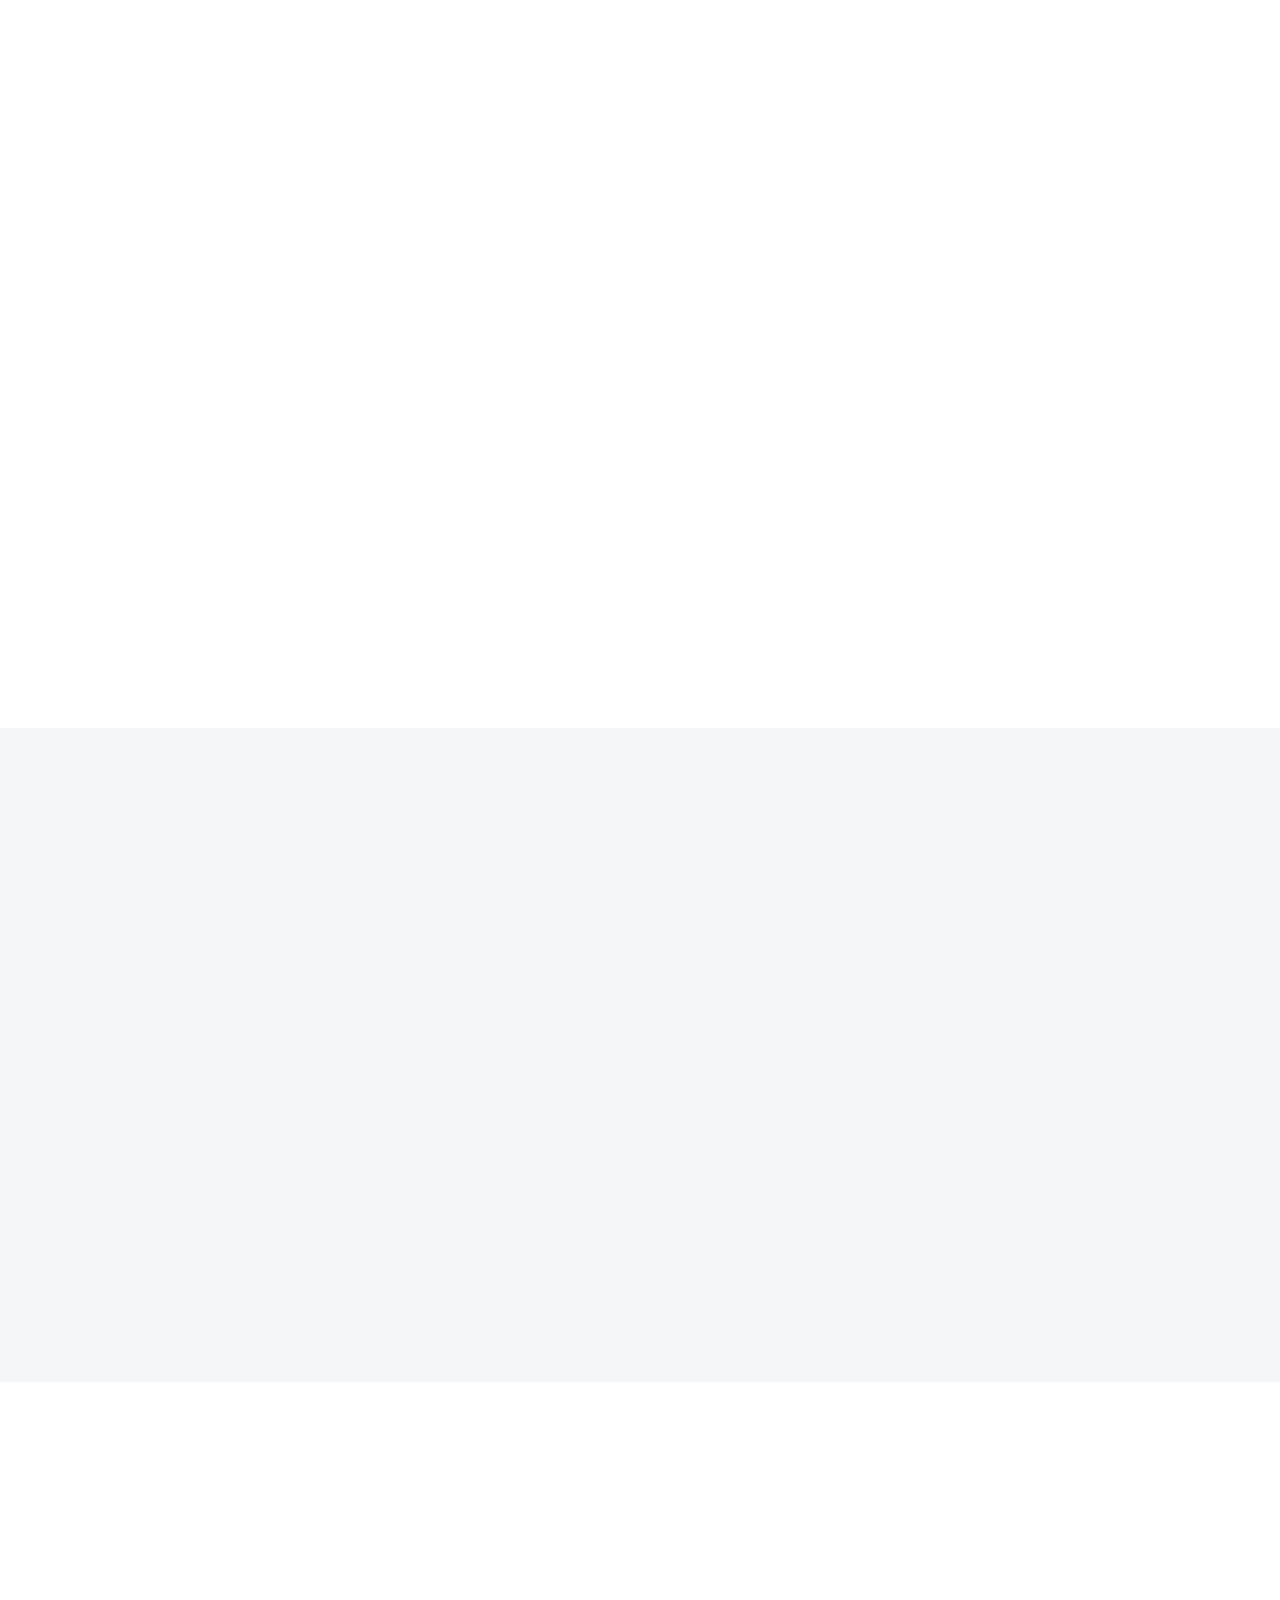
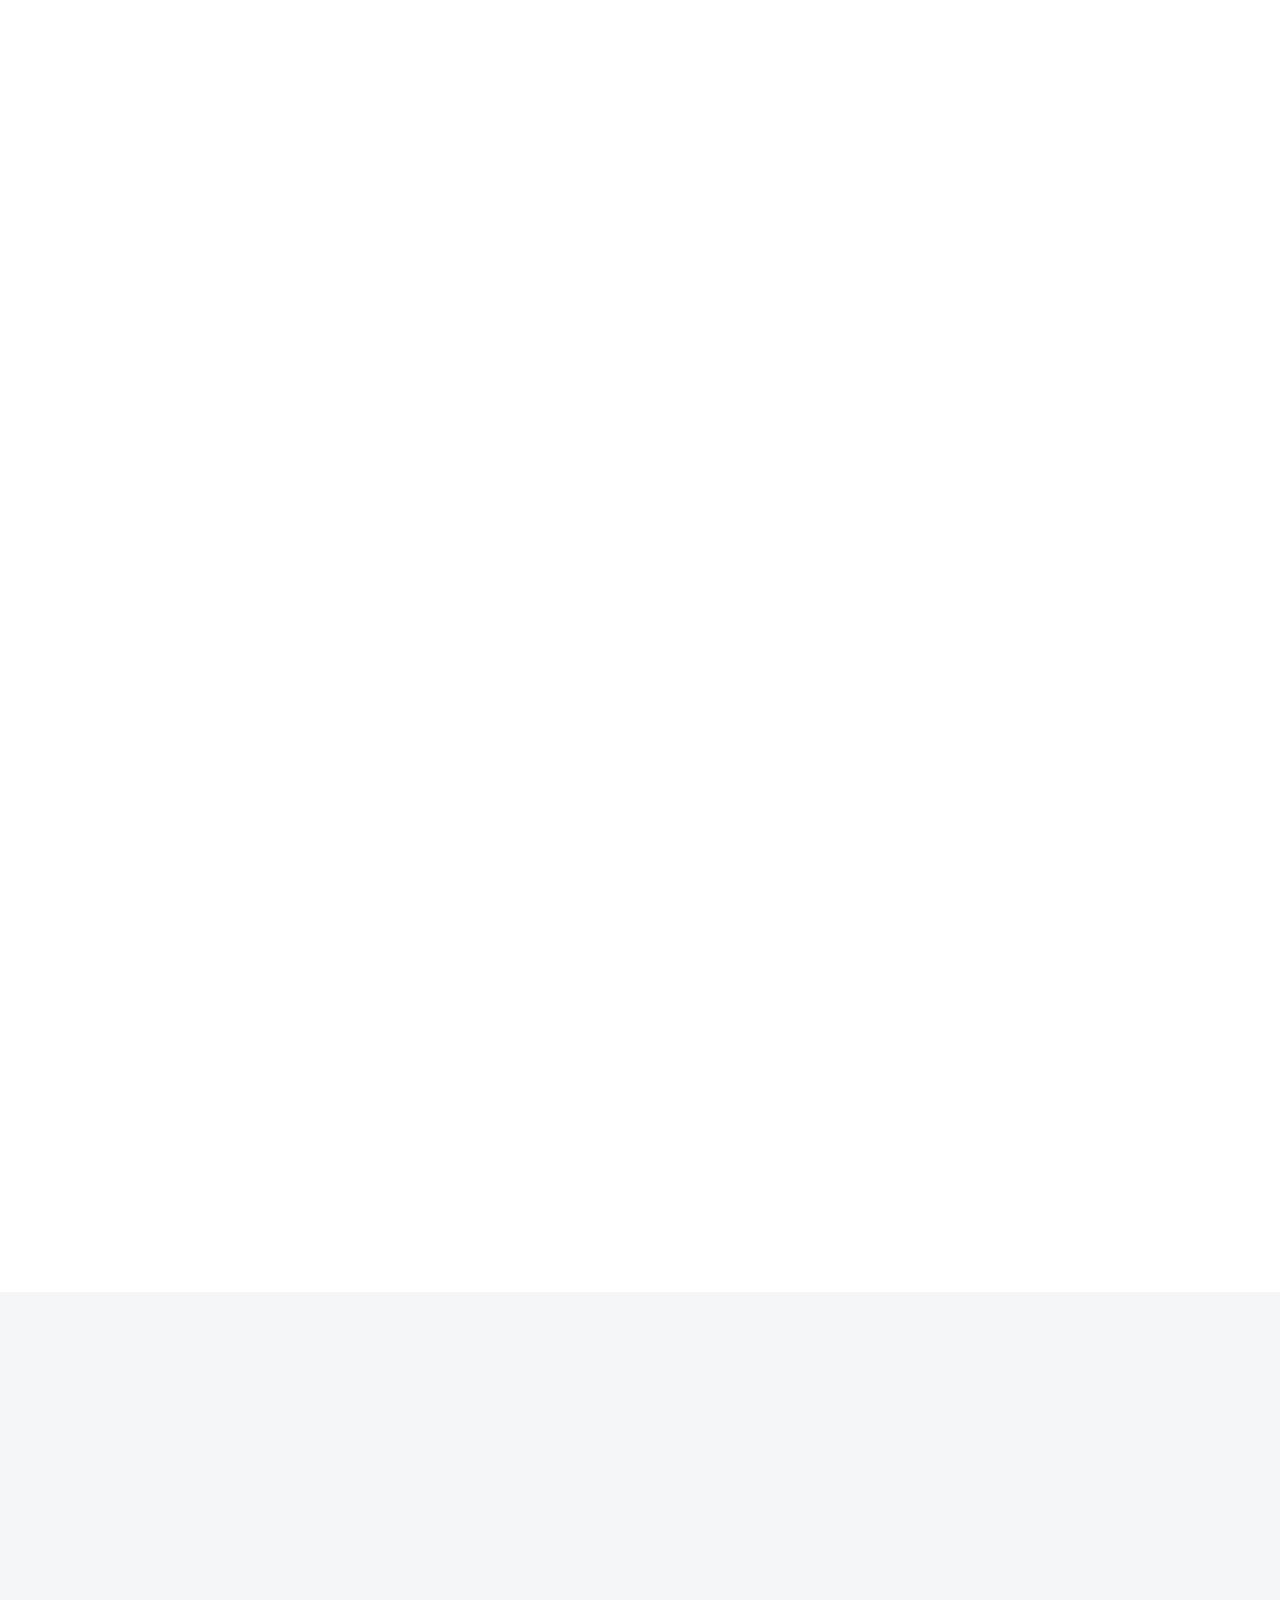
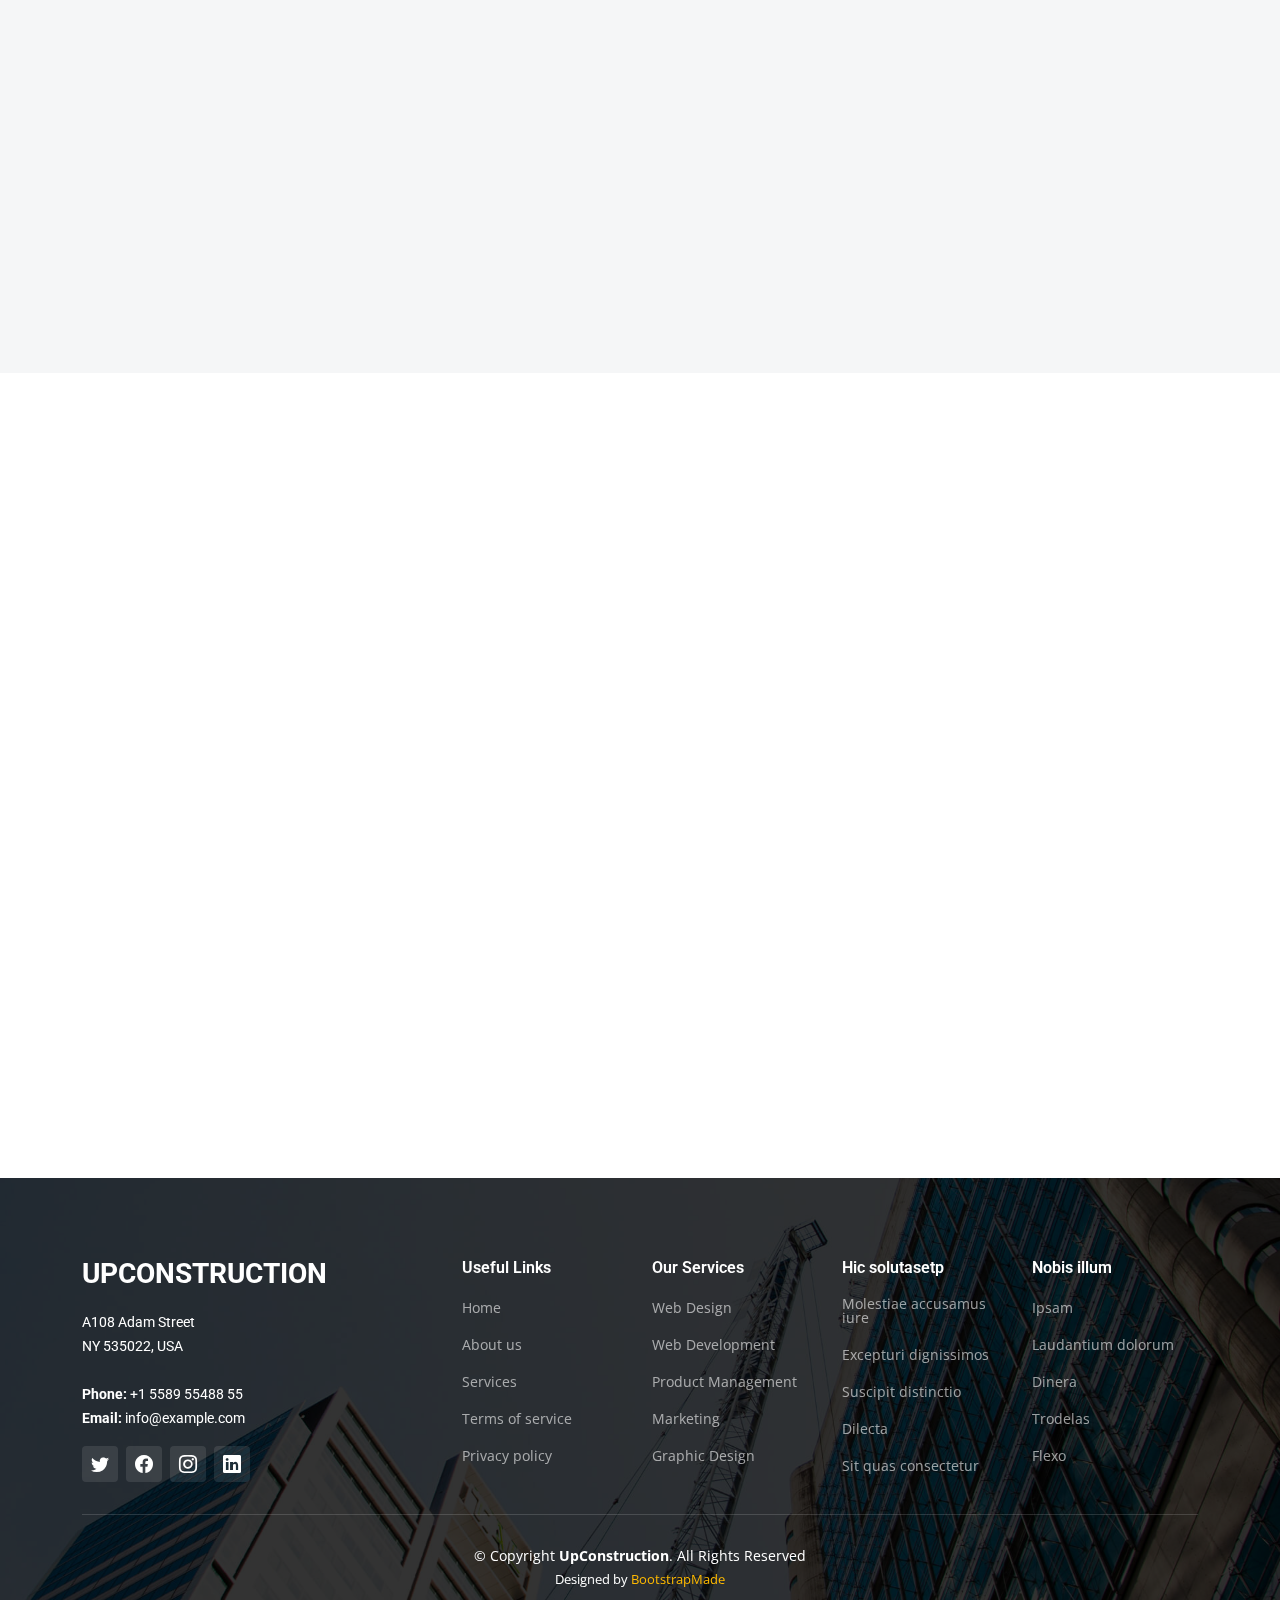
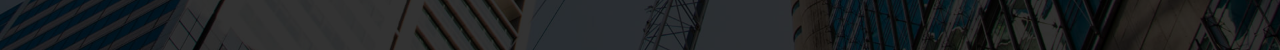
==== commit 03a567b1: "Update" ====
--- a/index.html
+++ b/index.html
@@ -48,29 +48,13 @@
       <i class="mobile-nav-toggle mobile-nav-hide d-none bi bi-x"></i>
       <nav id="navbar" class="navbar">
         <ul>
-          <li><a href="index.html" class="active">Home</a></li>
-          <li><a href="about.html">About</a></li>
-          <li><a href="services.html">Services</a></li>
+          <li><a href="index.html" class="active">why la verita</a></li>
+          <li><a href="about.html">About us</a></li>
+          <li><a href="services.html">Our Services</a></li>
           <li><a href="projects.html">Projects</a></li>
           <li><a href="blog.html">Blog</a></li>
-          <li class="dropdown"><a href="#"><span>Dropdown</span> <i class="bi bi-chevron-down dropdown-indicator"></i></a>
-            <ul>
-              <li><a href="#">Dropdown 1</a></li>
-              <li class="dropdown"><a href="#"><span>Deep Dropdown</span> <i class="bi bi-chevron-down dropdown-indicator"></i></a>
-                <ul>
-                  <li><a href="#">Deep Dropdown 1</a></li>
-                  <li><a href="#">Deep Dropdown 2</a></li>
-                  <li><a href="#">Deep Dropdown 3</a></li>
-                  <li><a href="#">Deep Dropdown 4</a></li>
-                  <li><a href="#">Deep Dropdown 5</a></li>
-                </ul>
-              </li>
-              <li><a href="#">Dropdown 2</a></li>
-              <li><a href="#">Dropdown 3</a></li>
-              <li><a href="#">Dropdown 4</a></li>
-            </ul>
-          </li>
-          <li><a href="contact.html">Contact</a></li>
+          
+          <li><a href="contact.html">Shop</a></li>
         </ul>
       </nav><!-- .navbar -->
 
